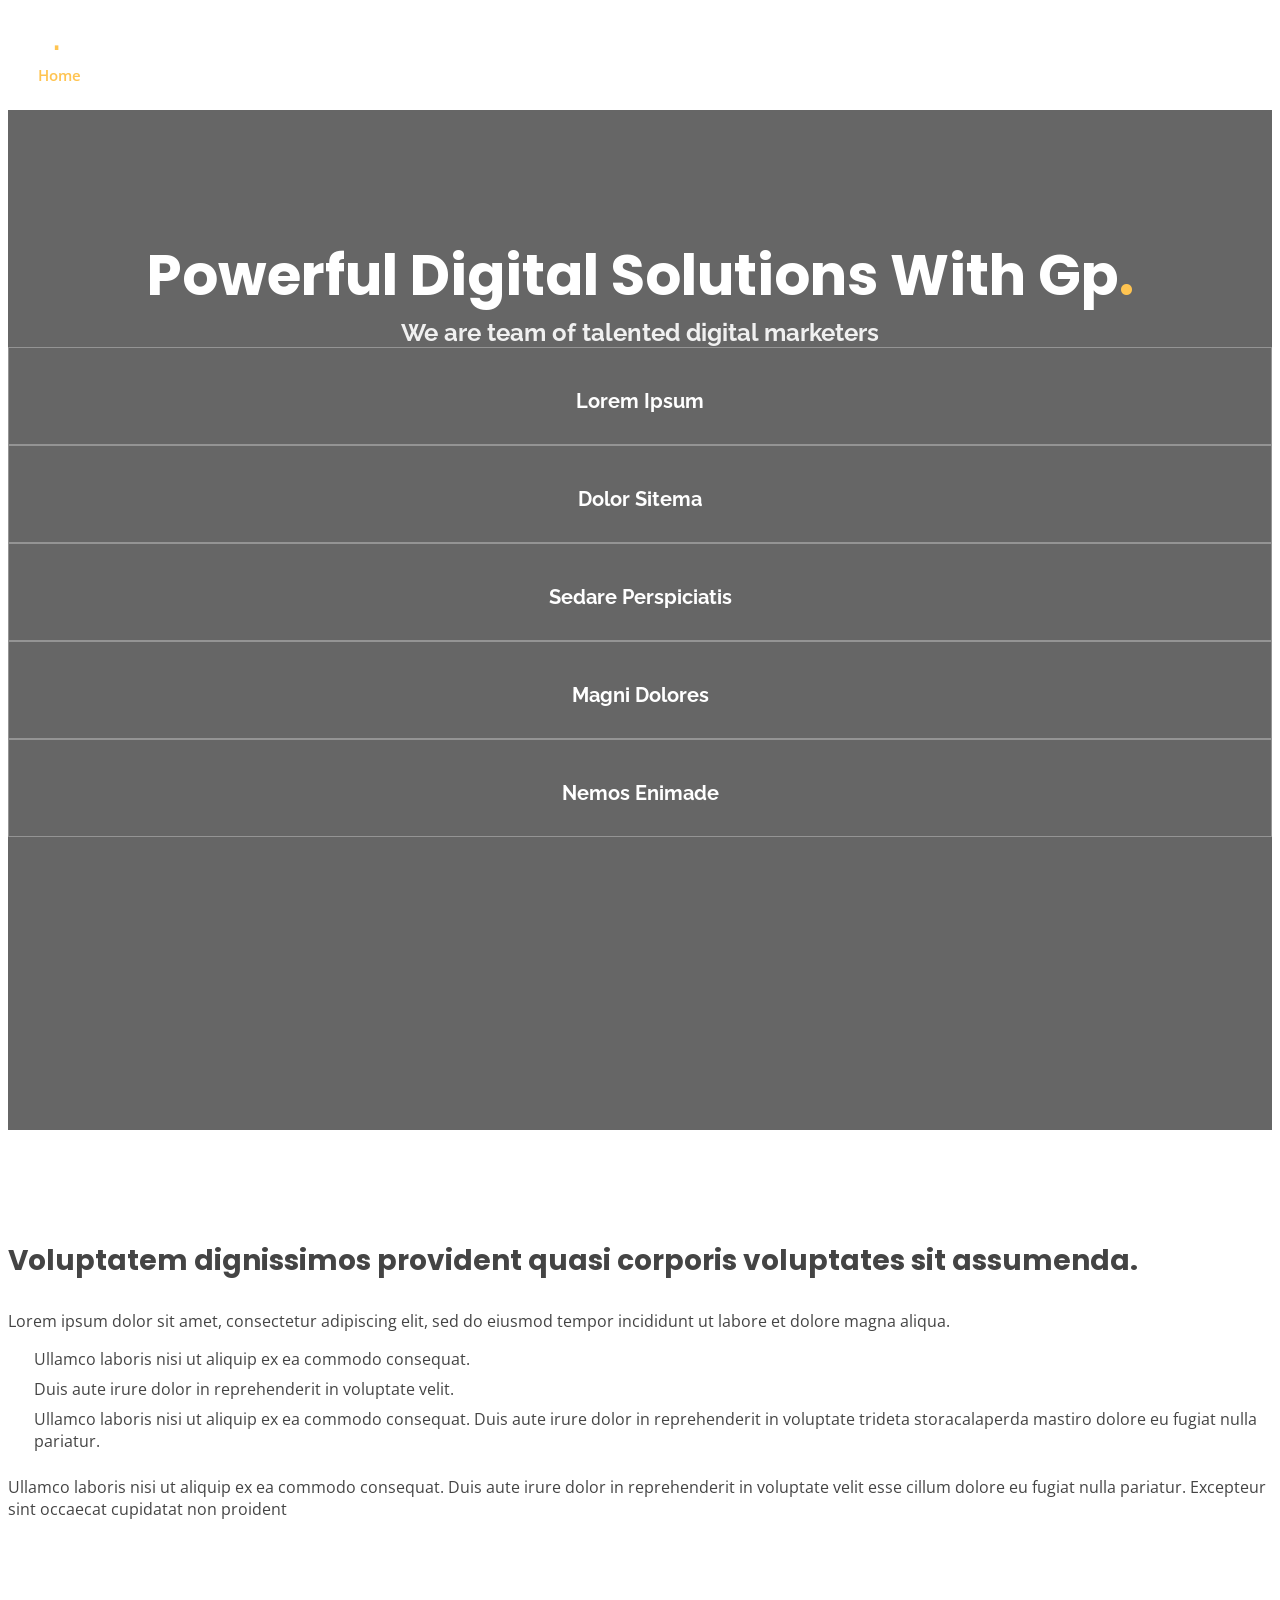
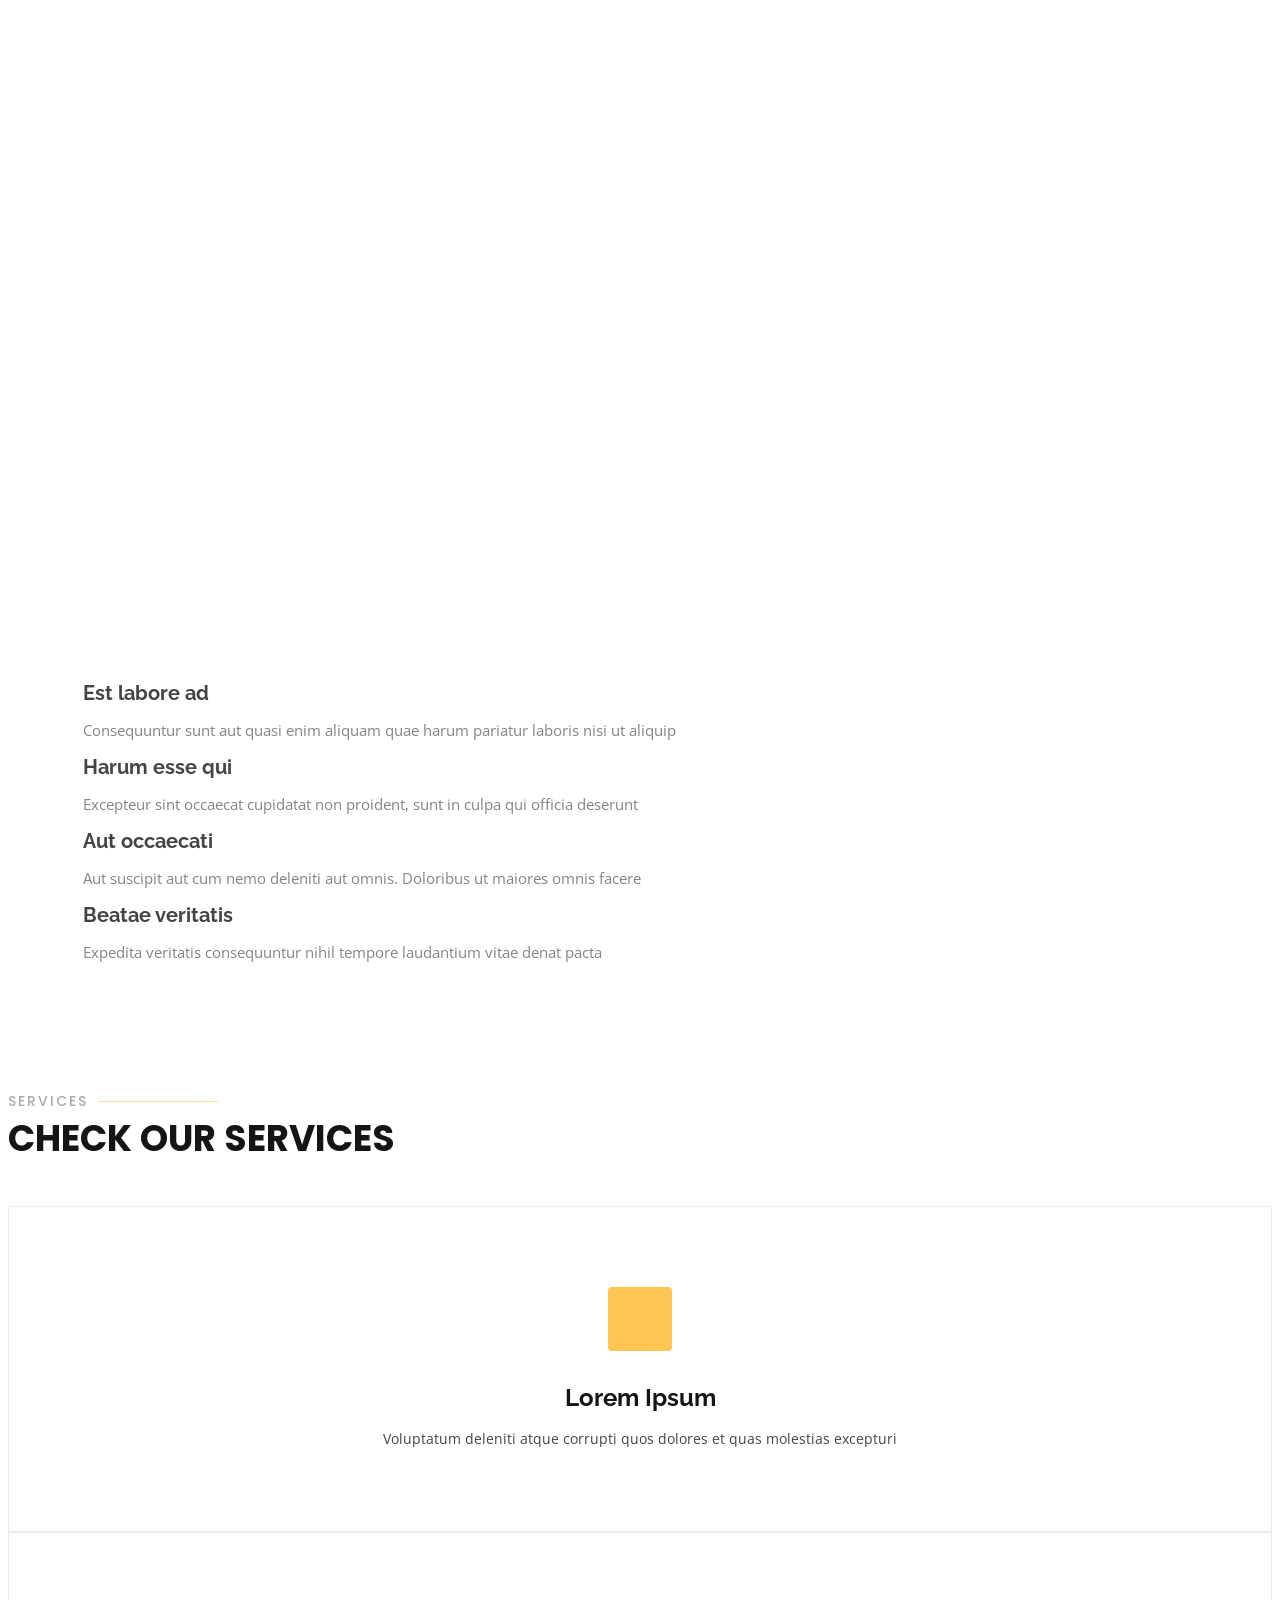
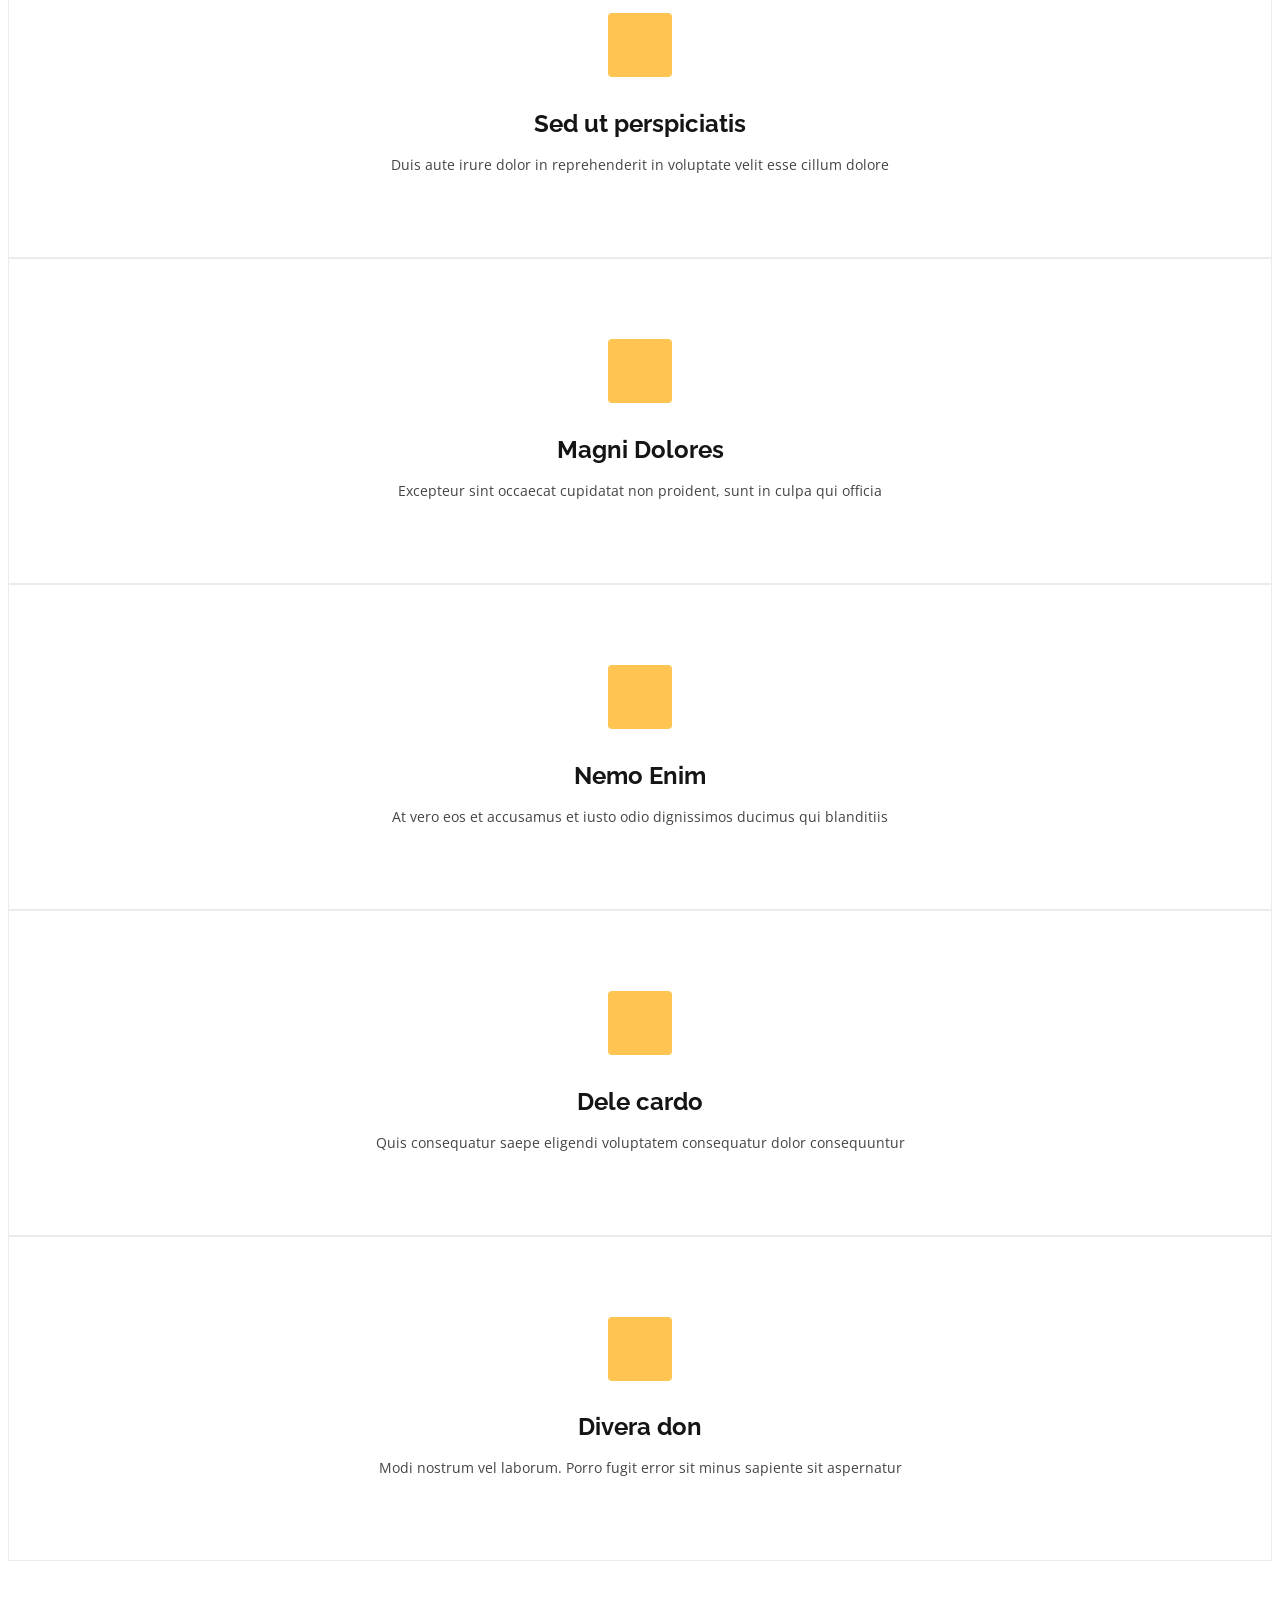
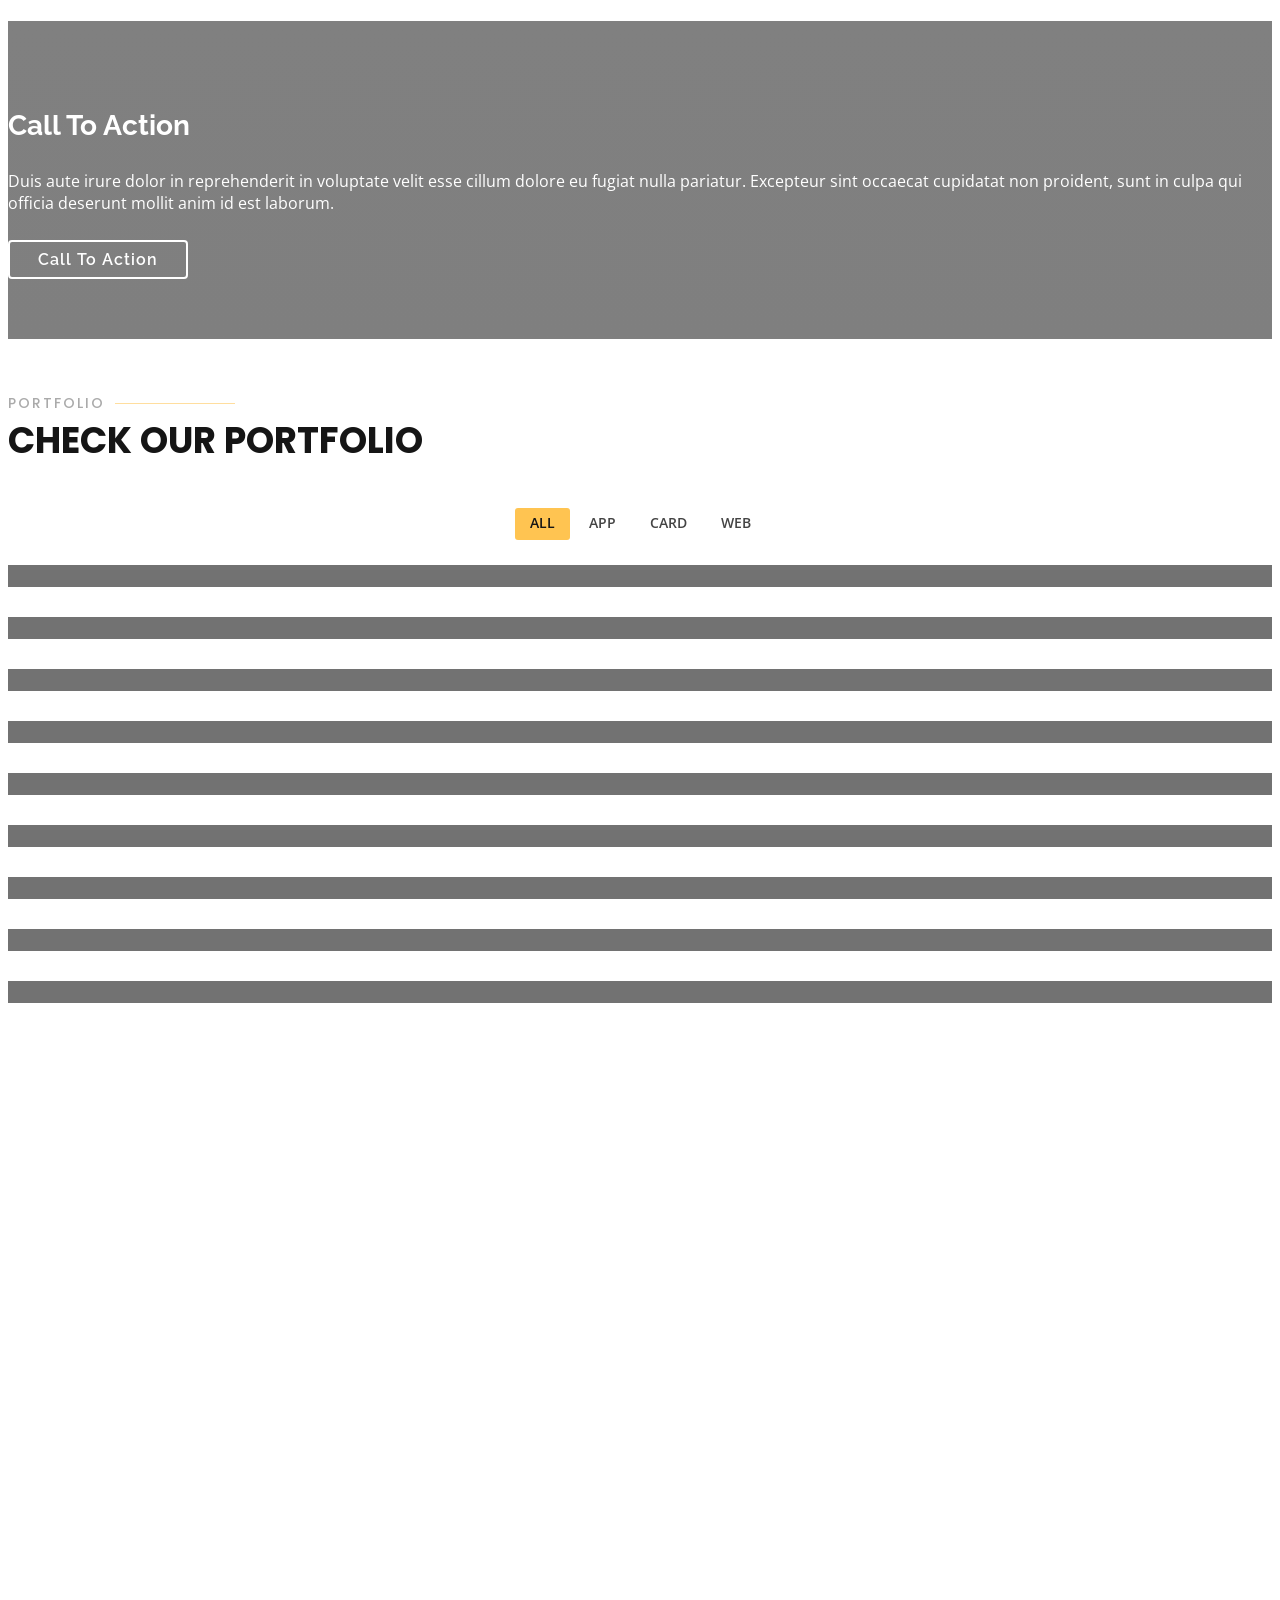
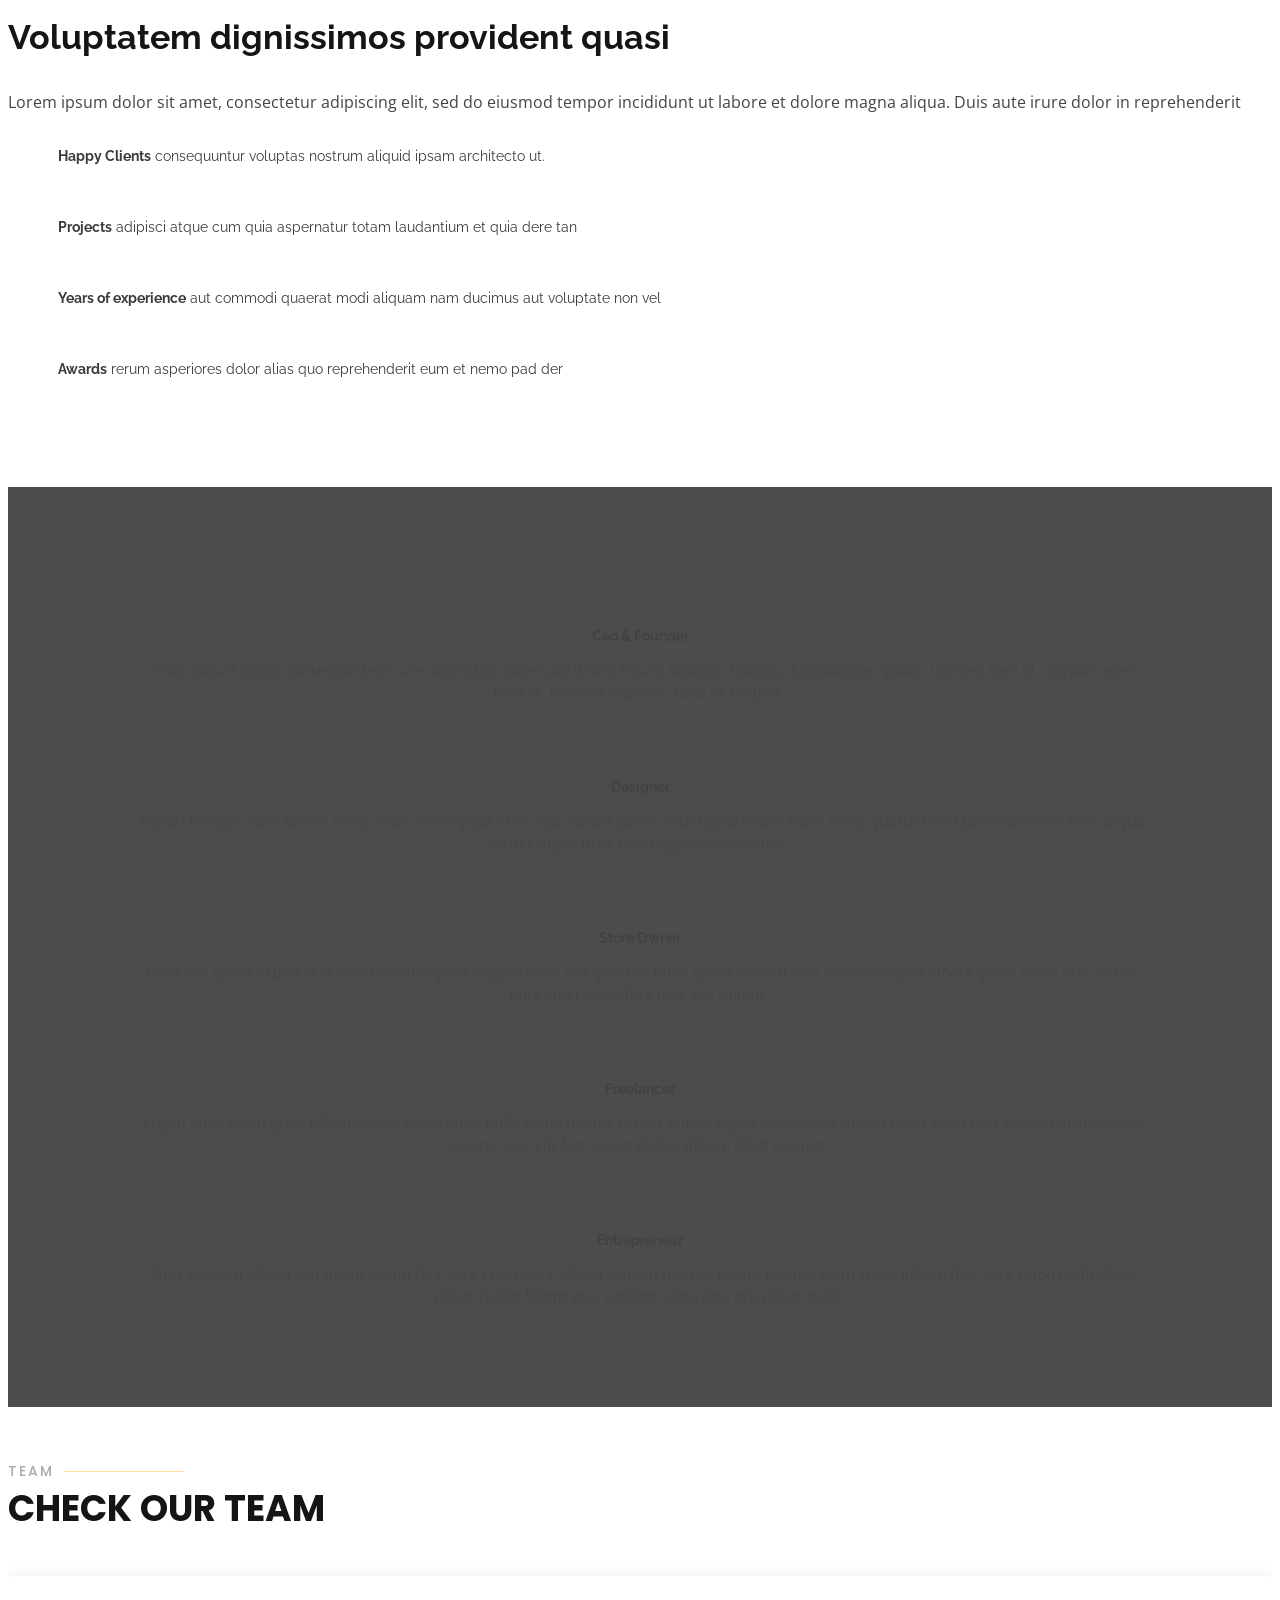
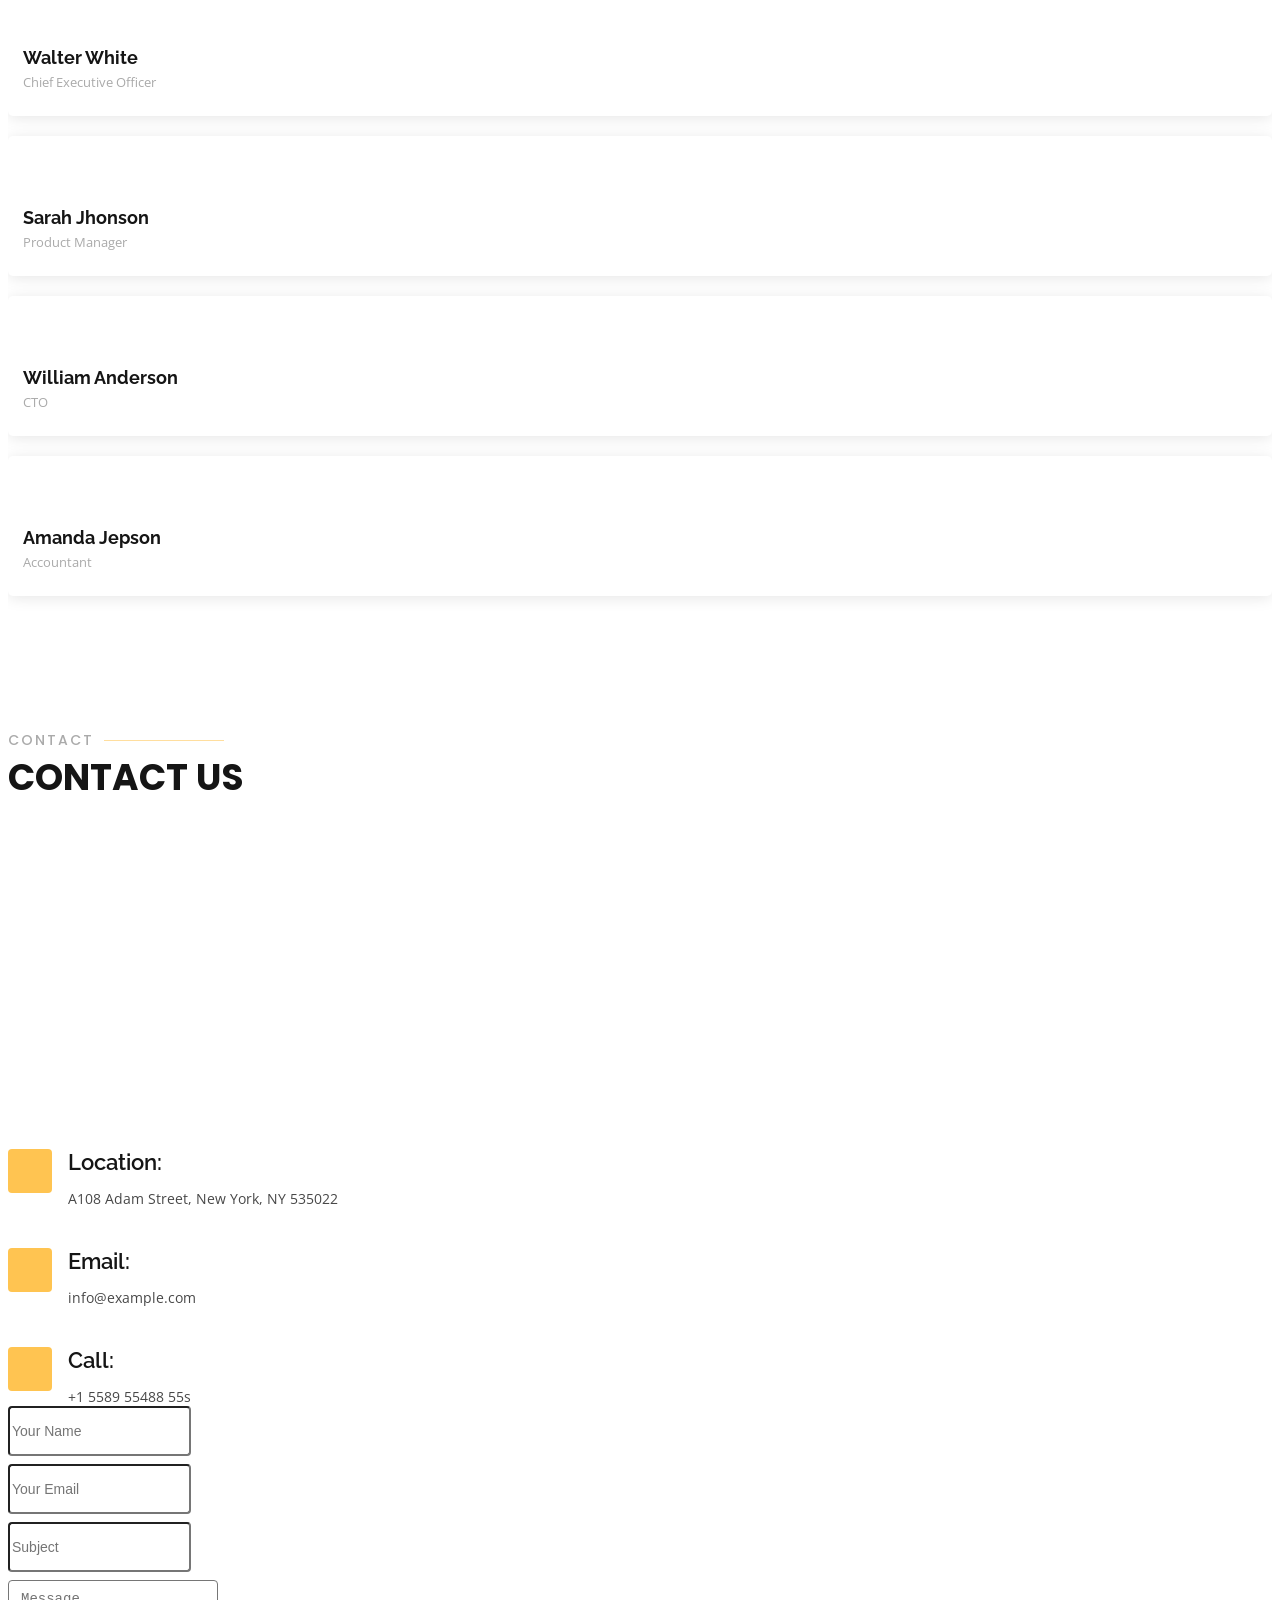
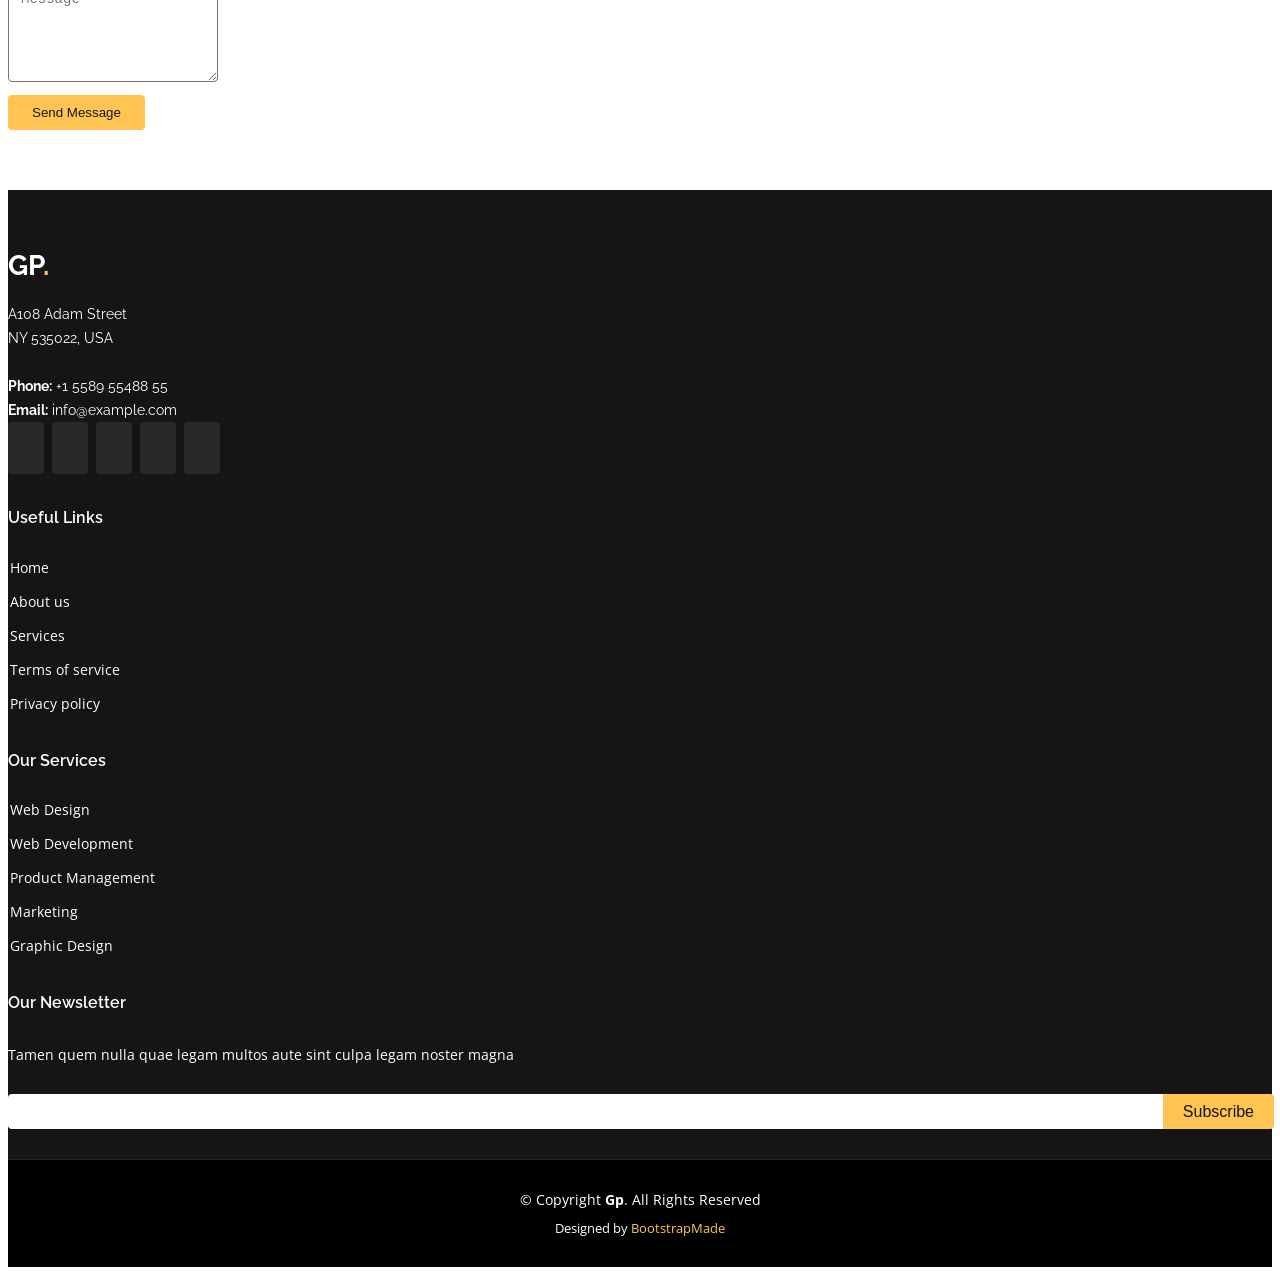
==== Assignment_of_Module-10/index.html @ 45c79ae2 "Create index.html fggf" ====
<!DOCTYPE html>
<html lang="en">

<head>
  <meta charset="utf-8">
  <meta content="width=device-width, initial-scale=1.0" name="viewport">

  <title>Gp Bootstrap Template - Index</title>
  <meta content="" name="description">
  <meta content="" name="keywords">

  <!-- Favicons -->
  <link href="assets/img/favicon.png" rel="icon">
  <link href="assets/img/apple-touch-icon.png" rel="apple-touch-icon">

  <!-- Google Fonts -->
  <link href="https://fonts.googleapis.com/css?family=Open+Sans:300,300i,400,400i,600,600i,700,700i|Raleway:300,300i,400,400i,500,500i,600,600i,700,700i|Poppins:300,300i,400,400i,500,500i,600,600i,700,700i" rel="stylesheet">

  <!-- Vendor CSS Files -->
  <link href="assets/vendor/aos/aos.css" rel="stylesheet">
  <link href="assets/vendor/bootstrap/css/bootstrap.min.css" rel="stylesheet">
  <link href="assets/vendor/bootstrap-icons/bootstrap-icons.css" rel="stylesheet">
  <link href="assets/vendor/boxicons/css/boxicons.min.css" rel="stylesheet">
  <link href="assets/vendor/glightbox/css/glightbox.min.css" rel="stylesheet">
  <link href="assets/vendor/remixicon/remixicon.css" rel="stylesheet">
  <link href="assets/vendor/swiper/swiper-bundle.min.css" rel="stylesheet">

  <!-- Template Main CSS File -->
  <link href="assets/css/style.css" rel="stylesheet">

  <!-- =======================================================
  * Template Name: Gp
  * Updated: Mar 10 2023 with Bootstrap v5.2.3
  * Template URL: https://bootstrapmade.com/gp-free-multipurpose-html-bootstrap-template/
  * Author: BootstrapMade.com
  * License: https://bootstrapmade.com/license/
  ======================================================== -->
</head>

<body>

  <!-- ======= Header ======= -->
  <header id="header" class="fixed-top ">
    <div class="container d-flex align-items-center justify-content-lg-between">

      <h1 class="logo me-auto me-lg-0"><a href="index.html">Gp<span>.</span></a></h1>
      <!-- Uncomment below if you prefer to use an image logo -->
      <!-- <a href="index.html" class="logo me-auto me-lg-0"><img src="assets/img/logo.png" alt="" class="img-fluid"></a>-->

      <nav id="navbar" class="navbar order-last order-lg-0">
        <ul>
          <li><a class="nav-link scrollto active" href="#hero">Home</a></li>
          <li><a class="nav-link scrollto" href="#about">About</a></li>
          <li><a class="nav-link scrollto" href="#services">Services</a></li>
          <li><a class="nav-link scrollto " href="#portfolio">Portfolio</a></li>
          <li><a class="nav-link scrollto" href="#team">Blog</a></li>
          <li><a class="nav-link scrollto" href="#contact">Contact</a></li>
        </ul>
        <i class="bi bi-list mobile-nav-toggle"></i>
      </nav><!-- .navbar -->

    </div>
  </header><!-- End Header -->

  <!-- ======= Hero Section ======= -->
  <section id="hero" class="d-flex align-items-center justify-content-center">
    <div class="container" data-aos="fade-up">

      <div class="row justify-content-center" data-aos="fade-up" data-aos-delay="150">
        <div class="col-xl-6 col-lg-8">
          <h1>Powerful Digital Solutions With Gp<span>.</span></h1>
          <h2>We are team of talented digital marketers</h2>
        </div>
      </div>

      <div class="row gy-4 mt-5 justify-content-center" data-aos="zoom-in" data-aos-delay="250">
        <div class="col-xl-2 col-md-4">
          <div class="icon-box">
            <i class="ri-store-line"></i>
            <h3><a href="">Lorem Ipsum</a></h3>
          </div>
        </div>
        <div class="col-xl-2 col-md-4">
          <div class="icon-box">
            <i class="ri-bar-chart-box-line"></i>
            <h3><a href="">Dolor Sitema</a></h3>
          </div>
        </div>
        <div class="col-xl-2 col-md-4">
          <div class="icon-box">
            <i class="ri-calendar-todo-line"></i>
            <h3><a href="">Sedare Perspiciatis</a></h3>
          </div>
        </div>
        <div class="col-xl-2 col-md-4">
          <div class="icon-box">
            <i class="ri-paint-brush-line"></i>
            <h3><a href="">Magni Dolores</a></h3>
          </div>
        </div>
        <div class="col-xl-2 col-md-4">
          <div class="icon-box">
            <i class="ri-database-2-line"></i>
            <h3><a href="">Nemos Enimade</a></h3>
          </div>
        </div>
      </div>

    </div>
  </section>
  <!-- End Hero -->

  <main id="main">

    <!-- ======= About Section ======= -->
    <section id="about" class="about">
      <div class="container" data-aos="fade-up">

        <div class="row">
          <div class="col-lg-6 order-1 order-lg-2" data-aos="fade-left" data-aos-delay="100">
            <img src="assets/img/about.jpg" class="img-fluid" alt="">
          </div>
          <div class="col-lg-6 pt-4 pt-lg-0 order-2 order-lg-1 content" data-aos="fade-right" data-aos-delay="100">
            <h3>Voluptatem dignissimos provident quasi corporis voluptates sit assumenda.</h3>
            <p class="fst-italic">
              Lorem ipsum dolor sit amet, consectetur adipiscing elit, sed do eiusmod tempor incididunt ut labore et dolore
              magna aliqua.
            </p>
            <ul>
              <li><i class="ri-check-double-line"></i> Ullamco laboris nisi ut aliquip ex ea commodo consequat.</li>
              <li><i class="ri-check-double-line"></i> Duis aute irure dolor in reprehenderit in voluptate velit.</li>
              <li><i class="ri-check-double-line"></i> Ullamco laboris nisi ut aliquip ex ea commodo consequat. Duis aute irure dolor in reprehenderit in voluptate trideta storacalaperda mastiro dolore eu fugiat nulla pariatur.</li>
            </ul>
            <p>
              Ullamco laboris nisi ut aliquip ex ea commodo consequat. Duis aute irure dolor in reprehenderit in voluptate
              velit esse cillum dolore eu fugiat nulla pariatur. Excepteur sint occaecat cupidatat non proident
            </p>
          </div>
        </div>

      </div>
    </section><!-- End About Section -->

    <!-- ======= Clients Section ======= -->
    <section id="clients" class="clients">
      <div class="container" data-aos="zoom-in">

        <div class="clients-slider swiper">
          <div class="swiper-wrapper align-items-center">
            <div class="swiper-slide"><img src="assets/img/clients/client-1.png" class="img-fluid" alt=""></div>
            <div class="swiper-slide"><img src="assets/img/clients/client-2.png" class="img-fluid" alt=""></div>
            <div class="swiper-slide"><img src="assets/img/clients/client-3.png" class="img-fluid" alt=""></div>
            <div class="swiper-slide"><img src="assets/img/clients/client-4.png" class="img-fluid" alt=""></div>
            <div class="swiper-slide"><img src="assets/img/clients/client-5.png" class="img-fluid" alt=""></div>
            <div class="swiper-slide"><img src="assets/img/clients/client-6.png" class="img-fluid" alt=""></div>
            <div class="swiper-slide"><img src="assets/img/clients/client-7.png" class="img-fluid" alt=""></div>
            <div class="swiper-slide"><img src="assets/img/clients/client-8.png" class="img-fluid" alt=""></div>
          </div>
          <div class="swiper-pagination"></div>
        </div>

      </div>
    </section><!-- End Clients Section -->

    <!-- ======= Features Section ======= -->
    <section id="features" class="features">
      <div class="container" data-aos="fade-up">

        <div class="row">
          <div class="image col-lg-6" style='background-image: url("assets/img/features.jpg");' data-aos="fade-right"></div>
          <div class="col-lg-6" data-aos="fade-left" data-aos-delay="100">
            <div class="icon-box mt-5 mt-lg-0" data-aos="zoom-in" data-aos-delay="150">
              <i class="bx bx-receipt"></i>
              <h4>Est labore ad</h4>
              <p>Consequuntur sunt aut quasi enim aliquam quae harum pariatur laboris nisi ut aliquip</p>
            </div>
            <div class="icon-box mt-5" data-aos="zoom-in" data-aos-delay="150">
              <i class="bx bx-cube-alt"></i>
              <h4>Harum esse qui</h4>
              <p>Excepteur sint occaecat cupidatat non proident, sunt in culpa qui officia deserunt</p>
            </div>
            <div class="icon-box mt-5" data-aos="zoom-in" data-aos-delay="150">
              <i class="bx bx-images"></i>
              <h4>Aut occaecati</h4>
              <p>Aut suscipit aut cum nemo deleniti aut omnis. Doloribus ut maiores omnis facere</p>
            </div>
            <div class="icon-box mt-5" data-aos="zoom-in" data-aos-delay="150">
              <i class="bx bx-shield"></i>
              <h4>Beatae veritatis</h4>
              <p>Expedita veritatis consequuntur nihil tempore laudantium vitae denat pacta</p>
            </div>
          </div>
        </div>

      </div>
    </section><!-- End Features Section -->

    <!-- ======= Services Section ======= -->
    <section id="services" class="services">
      <div class="container" data-aos="fade-up">

        <div class="section-title">
          <h2>Services</h2>
          <p>Check our Services</p>
        </div>

        <div class="row">
          <div class="col-lg-4 col-md-6 d-flex align-items-stretch" data-aos="zoom-in" data-aos-delay="100">
            <div class="icon-box">
              <div class="icon"><i class="bx bxl-dribbble"></i></div>
              <h4><a href="">Lorem Ipsum</a></h4>
              <p>Voluptatum deleniti atque corrupti quos dolores et quas molestias excepturi</p>
            </div>
          </div>

          <div class="col-lg-4 col-md-6 d-flex align-items-stretch mt-4 mt-md-0" data-aos="zoom-in" data-aos-delay="200">
            <div class="icon-box">
              <div class="icon"><i class="bx bx-file"></i></div>
              <h4><a href="">Sed ut perspiciatis</a></h4>
              <p>Duis aute irure dolor in reprehenderit in voluptate velit esse cillum dolore</p>
            </div>
          </div>

          <div class="col-lg-4 col-md-6 d-flex align-items-stretch mt-4 mt-lg-0" data-aos="zoom-in" data-aos-delay="300">
            <div class="icon-box">
              <div class="icon"><i class="bx bx-tachometer"></i></div>
              <h4><a href="">Magni Dolores</a></h4>
              <p>Excepteur sint occaecat cupidatat non proident, sunt in culpa qui officia</p>
            </div>
          </div>

          <div class="col-lg-4 col-md-6 d-flex align-items-stretch mt-4" data-aos="zoom-in" data-aos-delay="100">
            <div class="icon-box">
              <div class="icon"><i class="bx bx-world"></i></div>
              <h4><a href="">Nemo Enim</a></h4>
              <p>At vero eos et accusamus et iusto odio dignissimos ducimus qui blanditiis</p>
            </div>
          </div>

          <div class="col-lg-4 col-md-6 d-flex align-items-stretch mt-4" data-aos="zoom-in" data-aos-delay="200">
            <div class="icon-box">
              <div class="icon"><i class="bx bx-slideshow"></i></div>
              <h4><a href="">Dele cardo</a></h4>
              <p>Quis consequatur saepe eligendi voluptatem consequatur dolor consequuntur</p>
            </div>
          </div>

          <div class="col-lg-4 col-md-6 d-flex align-items-stretch mt-4" data-aos="zoom-in" data-aos-delay="300">
            <div class="icon-box">
              <div class="icon"><i class="bx bx-arch"></i></div>
              <h4><a href="">Divera don</a></h4>
              <p>Modi nostrum vel laborum. Porro fugit error sit minus sapiente sit aspernatur</p>
            </div>
          </div>

        </div>

      </div>
    </section><!-- End Services Section -->

    <!-- ======= Cta Section ======= -->
    <section id="cta" class="cta">
      <div class="container" data-aos="zoom-in">

        <div class="text-center">
          <h3>Call To Action</h3>
          <p> Duis aute irure dolor in reprehenderit in voluptate velit esse cillum dolore eu fugiat nulla pariatur. Excepteur sint occaecat cupidatat non proident, sunt in culpa qui officia deserunt mollit anim id est laborum.</p>
          <a class="cta-btn" href="#">Call To Action</a>
        </div>

      </div>
    </section><!-- End Cta Section -->

    <!-- ======= Portfolio Section ======= -->
    <section id="portfolio" class="portfolio">
      <div class="container" data-aos="fade-up">

        <div class="section-title">
          <h2>Portfolio</h2>
          <p>Check our Portfolio</p>
        </div>

        <div class="row" data-aos="fade-up" data-aos-delay="100">
          <div class="col-lg-12 d-flex justify-content-center">
            <ul id="portfolio-flters">
              <li data-filter="*" class="filter-active">All</li>
              <li data-filter=".filter-app">App</li>
              <li data-filter=".filter-card">Card</li>
              <li data-filter=".filter-web">Web</li>
            </ul>
          </div>
        </div>

        <div class="row portfolio-container" data-aos="fade-up" data-aos-delay="200">

          <div class="col-lg-4 col-md-6 portfolio-item filter-app">
            <div class="portfolio-wrap">
              <img src="assets/img/portfolio/portfolio-1.jpg" class="img-fluid" alt="">
              <div class="portfolio-info">
                <h4>App 1</h4>
                <p>App</p>
                <div class="portfolio-links">
                  <a href="assets/img/portfolio/portfolio-1.jpg" data-gallery="portfolioGallery" class="portfolio-lightbox" title="App 1"><i class="bx bx-plus"></i></a>
                  <a href="portfolio-details.html" title="More Details"><i class="bx bx-link"></i></a>
                </div>
              </div>
            </div>
          </div>

          <div class="col-lg-4 col-md-6 portfolio-item filter-web">
            <div class="portfolio-wrap">
              <img src="assets/img/portfolio/portfolio-2.jpg" class="img-fluid" alt="">
              <div class="portfolio-info">
                <h4>Web 3</h4>
                <p>Web</p>
                <div class="portfolio-links">
                  <a href="assets/img/portfolio/portfolio-2.jpg" data-gallery="portfolioGallery" class="portfolio-lightbox" title="Web 3"><i class="bx bx-plus"></i></a>
                  <a href="portfolio-details.html" title="More Details"><i class="bx bx-link"></i></a>
                </div>
              </div>
            </div>
          </div>

          <div class="col-lg-4 col-md-6 portfolio-item filter-app">
            <div class="portfolio-wrap">
              <img src="assets/img/portfolio/portfolio-3.jpg" class="img-fluid" alt="">
              <div class="portfolio-info">
                <h4>App 2</h4>
                <p>App</p>
                <div class="portfolio-links">
                  <a href="assets/img/portfolio/portfolio-3.jpg" data-gallery="portfolioGallery" class="portfolio-lightbox" title="App 2"><i class="bx bx-plus"></i></a>
                  <a href="portfolio-details.html" title="More Details"><i class="bx bx-link"></i></a>
                </div>
              </div>
            </div>
          </div>

          <div class="col-lg-4 col-md-6 portfolio-item filter-card">
            <div class="portfolio-wrap">
              <img src="assets/img/portfolio/portfolio-4.jpg" class="img-fluid" alt="">
              <div class="portfolio-info">
                <h4>Card 2</h4>
                <p>Card</p>
                <div class="portfolio-links">
                  <a href="assets/img/portfolio/portfolio-4.jpg" data-gallery="portfolioGallery" class="portfolio-lightbox" title="Card 2"><i class="bx bx-plus"></i></a>
                  <a href="portfolio-details.html" title="More Details"><i class="bx bx-link"></i></a>
                </div>
              </div>
            </div>
          </div>

          <div class="col-lg-4 col-md-6 portfolio-item filter-web">
            <div class="portfolio-wrap">
              <img src="assets/img/portfolio/portfolio-5.jpg" class="img-fluid" alt="">
              <div class="portfolio-info">
                <h4>Web 2</h4>
                <p>Web</p>
                <div class="portfolio-links">
                  <a href="assets/img/portfolio/portfolio-5.jpg" data-gallery="portfolioGallery" class="portfolio-lightbox" title="Web 2"><i class="bx bx-plus"></i></a>
                  <a href="portfolio-details.html" title="More Details"><i class="bx bx-link"></i></a>
                </div>
              </div>
            </div>
          </div>

          <div class="col-lg-4 col-md-6 portfolio-item filter-app">
            <div class="portfolio-wrap">
              <img src="assets/img/portfolio/portfolio-6.jpg" class="img-fluid" alt="">
              <div class="portfolio-info">
                <h4>App 3</h4>
                <p>App</p>
                <div class="portfolio-links">
                  <a href="assets/img/portfolio/portfolio-6.jpg" data-gallery="portfolioGallery" class="portfolio-lightbox" title="App 3"><i class="bx bx-plus"></i></a>
                  <a href="portfolio-details.html" title="More Details"><i class="bx bx-link"></i></a>
                </div>
              </div>
            </div>
          </div>

          <div class="col-lg-4 col-md-6 portfolio-item filter-card">
            <div class="portfolio-wrap">
              <img src="assets/img/portfolio/portfolio-7.jpg" class="img-fluid" alt="">
              <div class="portfolio-info">
                <h4>Card 1</h4>
                <p>Card</p>
                <div class="portfolio-links">
                  <a href="assets/img/portfolio/portfolio-7.jpg" data-gallery="portfolioGallery" class="portfolio-lightbox" title="Card 1"><i class="bx bx-plus"></i></a>
                  <a href="portfolio-details.html" title="More Details"><i class="bx bx-link"></i></a>
                </div>
              </div>
            </div>
          </div>

          <div class="col-lg-4 col-md-6 portfolio-item filter-card">
            <div class="portfolio-wrap">
              <img src="assets/img/portfolio/portfolio-8.jpg" class="img-fluid" alt="">
              <div class="portfolio-info">
                <h4>Card 3</h4>
                <p>Card</p>
                <div class="portfolio-links">
                  <a href="assets/img/portfolio/portfolio-8.jpg" data-gallery="portfolioGallery" class="portfolio-lightbox" title="Card 3"><i class="bx bx-plus"></i></a>
                  <a href="portfolio-details.html" title="More Details"><i class="bx bx-link"></i></a>
                </div>
              </div>
            </div>
          </div>

          <div class="col-lg-4 col-md-6 portfolio-item filter-web">
            <div class="portfolio-wrap">
              <img src="assets/img/portfolio/portfolio-9.jpg" class="img-fluid" alt="">
              <div class="portfolio-info">
                <h4>Web 3</h4>
                <p>Web</p>
                <div class="portfolio-links">
                  <a href="assets/img/portfolio/portfolio-9.jpg" data-gallery="portfolioGallery" class="portfolio-lightbox" title="Web 3"><i class="bx bx-plus"></i></a>
                  <a href="portfolio-details.html" title="More Details"><i class="bx bx-link"></i></a>
                </div>
              </div>
            </div>
          </div>

        </div>

      </div>
    </section><!-- End Portfolio Section -->

    <!-- ======= Counts Section ======= -->
    <section id="counts" class="counts">
      <div class="container" data-aos="fade-up">

        <div class="row no-gutters">
          <div class="image col-xl-5 d-flex align-items-stretch justify-content-center justify-content-lg-start" data-aos="fade-right" data-aos-delay="100"></div>
          <div class="col-xl-7 ps-0 ps-lg-5 pe-lg-1 d-flex align-items-stretch" data-aos="fade-left" data-aos-delay="100">
            <div class="content d-flex flex-column justify-content-center">
              <h3>Voluptatem dignissimos provident quasi</h3>
              <p>
                Lorem ipsum dolor sit amet, consectetur adipiscing elit, sed do eiusmod tempor incididunt ut labore et dolore magna aliqua. Duis aute irure dolor in reprehenderit
              </p>
              <div class="row">
                <div class="col-md-6 d-md-flex align-items-md-stretch">
                  <div class="count-box">
                    <i class="bi bi-emoji-smile"></i>
                    <span data-purecounter-start="0" data-purecounter-end="65" data-purecounter-duration="2" class="purecounter"></span>
                    <p><strong>Happy Clients</strong> consequuntur voluptas nostrum aliquid ipsam architecto ut.</p>
                  </div>
                </div>

                <div class="col-md-6 d-md-flex align-items-md-stretch">
                  <div class="count-box">
                    <i class="bi bi-journal-richtext"></i>
                    <span data-purecounter-start="0" data-purecounter-end="85" data-purecounter-duration="2" class="purecounter"></span>
                    <p><strong>Projects</strong> adipisci atque cum quia aspernatur totam laudantium et quia dere tan</p>
                  </div>
                </div>

                <div class="col-md-6 d-md-flex align-items-md-stretch">
                  <div class="count-box">
                    <i class="bi bi-clock"></i>
                    <span data-purecounter-start="0" data-purecounter-end="35" data-purecounter-duration="4" class="purecounter"></span>
                    <p><strong>Years of experience</strong> aut commodi quaerat modi aliquam nam ducimus aut voluptate non vel</p>
                  </div>
                </div>

                <div class="col-md-6 d-md-flex align-items-md-stretch">
                  <div class="count-box">
                    <i class="bi bi-award"></i>
                    <span data-purecounter-start="0" data-purecounter-end="20" data-purecounter-duration="4" class="purecounter"></span>
                    <p><strong>Awards</strong> rerum asperiores dolor alias quo reprehenderit eum et nemo pad der</p>
                  </div>
                </div>
              </div>
            </div><!-- End .content-->
          </div>
        </div>

      </div>
    </section><!-- End Counts Section -->

    <!-- ======= Testimonials Section ======= -->
    <section id="testimonials" class="testimonials">
      <div class="container" data-aos="zoom-in">

        <div class="testimonials-slider swiper" data-aos="fade-up" data-aos-delay="100">
          <div class="swiper-wrapper">

            <div class="swiper-slide">
              <div class="testimonial-item">
                <img src="assets/img/testimonials/testimonials-1.jpg" class="testimonial-img" alt="">
                <h3>Saul Goodman</h3>
                <h4>Ceo &amp; Founder</h4>
                <p>
                  <i class="bx bxs-quote-alt-left quote-icon-left"></i>
                  Proin iaculis purus consequat sem cure digni ssim donec porttitora entum suscipit rhoncus. Accusantium quam, ultricies eget id, aliquam eget nibh et. Maecen aliquam, risus at semper.
                  <i class="bx bxs-quote-alt-right quote-icon-right"></i>
                </p>
              </div>
            </div><!-- End testimonial item -->

            <div class="swiper-slide">
              <div class="testimonial-item">
                <img src="assets/img/testimonials/testimonials-2.jpg" class="testimonial-img" alt="">
                <h3>Sara Wilsson</h3>
                <h4>Designer</h4>
                <p>
                  <i class="bx bxs-quote-alt-left quote-icon-left"></i>
                  Export tempor illum tamen malis malis eram quae irure esse labore quem cillum quid cillum eram malis quorum velit fore eram velit sunt aliqua noster fugiat irure amet legam anim culpa.
                  <i class="bx bxs-quote-alt-right quote-icon-right"></i>
                </p>
              </div>
            </div><!-- End testimonial item -->

            <div class="swiper-slide">
              <div class="testimonial-item">
                <img src="assets/img/testimonials/testimonials-3.jpg" class="testimonial-img" alt="">
                <h3>Jena Karlis</h3>
                <h4>Store Owner</h4>
                <p>
                  <i class="bx bxs-quote-alt-left quote-icon-left"></i>
                  Enim nisi quem export duis labore cillum quae magna enim sint quorum nulla quem veniam duis minim tempor labore quem eram duis noster aute amet eram fore quis sint minim.
                  <i class="bx bxs-quote-alt-right quote-icon-right"></i>
                </p>
              </div>
            </div><!-- End testimonial item -->

            <div class="swiper-slide">
              <div class="testimonial-item">
                <img src="assets/img/testimonials/testimonials-4.jpg" class="testimonial-img" alt="">
                <h3>Matt Brandon</h3>
                <h4>Freelancer</h4>
                <p>
                  <i class="bx bxs-quote-alt-left quote-icon-left"></i>
                  Fugiat enim eram quae cillum dolore dolor amet nulla culpa multos export minim fugiat minim velit minim dolor enim duis veniam ipsum anim magna sunt elit fore quem dolore labore illum veniam.
                  <i class="bx bxs-quote-alt-right quote-icon-right"></i>
                </p>
              </div>
            </div><!-- End testimonial item -->

            <div class="swiper-slide">
              <div class="testimonial-item">
                <img src="assets/img/testimonials/testimonials-5.jpg" class="testimonial-img" alt="">
                <h3>John Larson</h3>
                <h4>Entrepreneur</h4>
                <p>
                  <i class="bx bxs-quote-alt-left quote-icon-left"></i>
                  Quis quorum aliqua sint quem legam fore sunt eram irure aliqua veniam tempor noster veniam enim culpa labore duis sunt culpa nulla illum cillum fugiat legam esse veniam culpa fore nisi cillum quid.
                  <i class="bx bxs-quote-alt-right quote-icon-right"></i>
                </p>
              </div>
            </div><!-- End testimonial item -->
          </div>
          <div class="swiper-pagination"></div>
        </div>

      </div>
    </section><!-- End Testimonials Section -->

    <!-- ======= Team Section ======= -->
    <section id="team" class="team">
      <div class="container" data-aos="fade-up">

        <div class="section-title">
          <h2>Team</h2>
          <p>Check our Team</p>
        </div>

        <div class="row">

          <div class="col-lg-3 col-md-6 d-flex align-items-stretch">
            <div class="member" data-aos="fade-up" data-aos-delay="100">
              <div class="member-img">
                <img src="assets/img/team/team-1.jpg" class="img-fluid" alt="">
                <div class="social">
                  <a href=""><i class="bi bi-twitter"></i></a>
                  <a href=""><i class="bi bi-facebook"></i></a>
                  <a href=""><i class="bi bi-instagram"></i></a>
                  <a href=""><i class="bi bi-linkedin"></i></a>
                </div>
              </div>
              <div class="member-info">
                <h4>Walter White</h4>
                <span>Chief Executive Officer</span>
              </div>
            </div>
          </div>

          <div class="col-lg-3 col-md-6 d-flex align-items-stretch">
            <div class="member" data-aos="fade-up" data-aos-delay="200">
              <div class="member-img">
                <img src="assets/img/team/team-2.jpg" class="img-fluid" alt="">
                <div class="social">
                  <a href=""><i class="bi bi-twitter"></i></a>
                  <a href=""><i class="bi bi-facebook"></i></a>
                  <a href=""><i class="bi bi-instagram"></i></a>
                  <a href=""><i class="bi bi-linkedin"></i></a>
                </div>
              </div>
              <div class="member-info">
                <h4>Sarah Jhonson</h4>
                <span>Product Manager</span>
              </div>
            </div>
          </div>

          <div class="col-lg-3 col-md-6 d-flex align-items-stretch">
            <div class="member" data-aos="fade-up" data-aos-delay="300">
              <div class="member-img">
                <img src="assets/img/team/team-3.jpg" class="img-fluid" alt="">
                <div class="social">
                  <a href=""><i class="bi bi-twitter"></i></a>
                  <a href=""><i class="bi bi-facebook"></i></a>
                  <a href=""><i class="bi bi-instagram"></i></a>
                  <a href=""><i class="bi bi-linkedin"></i></a>
                </div>
              </div>
              <div class="member-info">
                <h4>William Anderson</h4>
                <span>CTO</span>
              </div>
            </div>
          </div>

          <div class="col-lg-3 col-md-6 d-flex align-items-stretch">
            <div class="member" data-aos="fade-up" data-aos-delay="400">
              <div class="member-img">
                <img src="assets/img/team/team-4.jpg" class="img-fluid" alt="">
                <div class="social">
                  <a href=""><i class="bi bi-twitter"></i></a>
                  <a href=""><i class="bi bi-facebook"></i></a>
                  <a href=""><i class="bi bi-instagram"></i></a>
                  <a href=""><i class="bi bi-linkedin"></i></a>
                </div>
              </div>
              <div class="member-info">
                <h4>Amanda Jepson</h4>
                <span>Accountant</span>
              </div>
            </div>
          </div>

        </div>

      </div>
    </section><!-- End Team Section -->

    <!-- ======= Contact Section ======= -->
    <section id="contact" class="contact">
      <div class="container" data-aos="fade-up">

        <div class="section-title">
          <h2>Contact</h2>
          <p>Contact Us</p>
        </div>

        <div>
          <iframe style="border:0; width: 100%; height: 270px;" src="https://www.google.com/maps/embed?pb=!1m14!1m8!1m3!1d12097.433213460943!2d-74.0062269!3d40.7101282!3m2!1i1024!2i768!4f13.1!3m3!1m2!1s0x0%3A0xb89d1fe6bc499443!2sDowntown+Conference+Center!5e0!3m2!1smk!2sbg!4v1539943755621" frameborder="0" allowfullscreen></iframe>
        </div>

        <div class="row mt-5">

          <div class="col-lg-4">
            <div class="info">
              <div class="address">
                <i class="bi bi-geo-alt"></i>
                <h4>Location:</h4>
                <p>A108 Adam Street, New York, NY 535022</p>
              </div>

              <div class="email">
                <i class="bi bi-envelope"></i>
                <h4>Email:</h4>
                <p>info@example.com</p>
              </div>

              <div class="phone">
                <i class="bi bi-phone"></i>
                <h4>Call:</h4>
                <p>+1 5589 55488 55s</p>
              </div>

            </div>

          </div>

          <div class="col-lg-8 mt-5 mt-lg-0">

            <form action="forms/contact.php" method="post" role="form" class="php-email-form">
              <div class="row">
                <div class="col-md-6 form-group">
                  <input type="text" name="name" class="form-control" id="name" placeholder="Your Name" required>
                </div>
                <div class="col-md-6 form-group mt-3 mt-md-0">
                  <input type="email" class="form-control" name="email" id="email" placeholder="Your Email" required>
                </div>
              </div>
              <div class="form-group mt-3">
                <input type="text" class="form-control" name="subject" id="subject" placeholder="Subject" required>
              </div>
              <div class="form-group mt-3">
                <textarea class="form-control" name="message" rows="5" placeholder="Message" required></textarea>
              </div>
              <div class="my-3">
                <div class="loading">Loading</div>
                <div class="error-message"></div>
                <div class="sent-message">Your message has been sent. Thank you!</div>
              </div>
              <div class="text-center"><button type="submit">Send Message</button></div>
            </form>

          </div>

        </div>

      </div>
    </section><!-- End Contact Section -->

  </main><!-- End #main -->

  <!-- ======= Footer ======= -->
  <footer id="footer">
    <div class="footer-top">
      <div class="container">
        <div class="row">

          <div class="col-lg-3 col-md-6">
            <div class="footer-info">
              <h3>Gp<span>.</span></h3>
              <p>
                A108 Adam Street <br>
                NY 535022, USA<br><br>
                <strong>Phone:</strong> +1 5589 55488 55<br>
                <strong>Email:</strong> info@example.com<br>
              </p>
              <div class="social-links mt-3">
                <a href="#" class="twitter"><i class="bx bxl-twitter"></i></a>
                <a href="#" class="facebook"><i class="bx bxl-facebook"></i></a>
                <a href="#" class="instagram"><i class="bx bxl-instagram"></i></a>
                <a href="#" class="google-plus"><i class="bx bxl-skype"></i></a>
                <a href="#" class="linkedin"><i class="bx bxl-linkedin"></i></a>
              </div>
            </div>
          </div>

          <div class="col-lg-2 col-md-6 footer-links">
            <h4>Useful Links</h4>
            <ul>
              <li><i class="bx bx-chevron-right"></i> <a href="#">Home</a></li>
              <li><i class="bx bx-chevron-right"></i> <a href="#">About us</a></li>
              <li><i class="bx bx-chevron-right"></i> <a href="#">Services</a></li>
              <li><i class="bx bx-chevron-right"></i> <a href="#">Terms of service</a></li>
              <li><i class="bx bx-chevron-right"></i> <a href="#">Privacy policy</a></li>
            </ul>
          </div>

          <div class="col-lg-3 col-md-6 footer-links">
            <h4>Our Services</h4>
            <ul>
              <li><i class="bx bx-chevron-right"></i> <a href="#">Web Design</a></li>
              <li><i class="bx bx-chevron-right"></i> <a href="#">Web Development</a></li>
              <li><i class="bx bx-chevron-right"></i> <a href="#">Product Management</a></li>
              <li><i class="bx bx-chevron-right"></i> <a href="#">Marketing</a></li>
              <li><i class="bx bx-chevron-right"></i> <a href="#">Graphic Design</a></li>
            </ul>
          </div>

          <div class="col-lg-4 col-md-6 footer-newsletter">
            <h4>Our Newsletter</h4>
            <p>Tamen quem nulla quae legam multos aute sint culpa legam noster magna</p>
            <form action="" method="post">
              <input type="email" name="email"><input type="submit" value="Subscribe">
            </form>

          </div>

        </div>
      </div>
    </div>

    <div class="container">
      <div class="copyright">
        &copy; Copyright <strong><span>Gp</span></strong>. All Rights Reserved
      </div>
      <div class="credits">
        <!-- All the links in the footer should remain intact. -->
        <!-- You can delete the links only if you purchased the pro version. -->
        <!-- Licensing information: https://bootstrapmade.com/license/ -->
        <!-- Purchase the pro version with working PHP/AJAX contact form: https://bootstrapmade.com/gp-free-multipurpose-html-bootstrap-template/ -->
        Designed by <a href="https://bootstrapmade.com/">BootstrapMade</a>
      </div>
    </div>
  </footer><!-- End Footer -->

  <div id="preloader"></div>
  <a href="#" class="back-to-top d-flex align-items-center justify-content-center"><i class="bi bi-arrow-up-short"></i></a>

  <!-- Vendor JS Files -->
  <script src="assets/vendor/purecounter/purecounter_vanilla.js"></script>
  <script src="assets/vendor/aos/aos.js"></script>
  <script src="assets/vendor/bootstrap/js/bootstrap.bundle.min.js"></script>
  <script src="assets/vendor/glightbox/js/glightbox.min.js"></script>
  <script src="assets/vendor/isotope-layout/isotope.pkgd.min.js"></script>
  <script src="assets/vendor/swiper/swiper-bundle.min.js"></script>
  <script src="assets/vendor/php-email-form/validate.js"></script>

  <!-- Template Main JS File -->
  <script src="assets/js/main.js"></script>

</body>

</html>
---- Assignment_of_Module-10/assets/css/style.css ----
/**
* Template Name: Gp
* Updated: Mar 10 2023 with Bootstrap v5.2.3
* Template URL: https://bootstrapmade.com/gp-free-multipurpose-html-bootstrap-template/
* Author: BootstrapMade.com
* License: https://bootstrapmade.com/license/
*/

/*--------------------------------------------------------------
# General
--------------------------------------------------------------*/
body {
  font-family: "Open Sans", sans-serif;
  color: #444444;
}

a {
  color: #ffc451;
  text-decoration: none;
}

a:hover {
  color: #ffd584;
  text-decoration: none;
}

h1,
h2,
h3,
h4,
h5,
h6 {
  font-family: "Raleway", sans-serif;
}

/*--------------------------------------------------------------
# Back to top button
--------------------------------------------------------------*/
.back-to-top {
  position: fixed;
  visibility: hidden;
  opacity: 0;
  right: 15px;
  bottom: 15px;
  z-index: 996;
  background: #ffc451;
  width: 40px;
  height: 40px;
  border-radius: 4px;
  transition: all 0.4s;
}

.back-to-top i {
  font-size: 28px;
  color: #151515;
  line-height: 0;
}

.back-to-top:hover {
  background: #151515;
}

.back-to-top:hover i {
  color: #ffc451;
}

.back-to-top.active {
  visibility: visible;
  opacity: 1;
}

/*--------------------------------------------------------------
# Preloader
--------------------------------------------------------------*/
#preloader {
  position: fixed;
  top: 0;
  left: 0;
  right: 0;
  bottom: 0;
  z-index: 9999;
  overflow: hidden;
  background: #151515;
}

#preloader:before {
  content: "";
  position: fixed;
  top: calc(50% - 0px);
  left: calc(50% - 30px);
  border: 6px solid #ffc451;
  border-top-color: #151515;
  border-bottom-color: #151515;
  border-radius: 50%;
  width: 60px;
  height: 60px;
  animation: animate-preloader 1s linear infinite;
}

@keyframes animate-preloader {
  0% {
    transform: rotate(0deg);
  }

  100% {
    transform: rotate(360deg);
  }
}

/*--------------------------------------------------------------
# Disable aos animation delay on mobile devices
--------------------------------------------------------------*/
@media screen and (max-width: 768px) {
  [data-aos-delay] {
    transition-delay: 0 !important;
  }
}

/*--------------------------------------------------------------
# Header
--------------------------------------------------------------*/
#header {
  transition: all 0.5s;
  z-index: 997;
  padding: 15px 0;
}

#header.header-scrolled,
#header.header-inner-pages {
  background: rgba(0, 0, 0, 0.8);
}

#header .logo {
  font-size: 32px;
  margin: 0;
  padding: 0;
  line-height: 1;
  font-weight: 700;
  letter-spacing: 2px;
  text-transform: uppercase;
}

#header .logo a {
  color: #fff;
}

#header .logo a span {
  color: #ffc451;
}

#header .logo img {
  max-height: 40px;
}

/*--------------------------------------------------------------
#  Get Startet Button
--------------------------------------------------------------*/
.get-started-btn {
  color: #fff;
  border-radius: 4px;
  padding: 7px 25px 8px 25px;
  white-space: nowrap;
  transition: 0.3s;
  font-size: 14px;
  display: inline-block;
  border: 2px solid #ffc451;
}

.get-started-btn:hover {
  background: #ffbb38;
  color: #343a40;
}

@media (max-width: 992px) {
  .get-started-btn {
    padding: 7px 20px 8px 20px;
    margin-right: 15px;
  }
}

/*--------------------------------------------------------------
# Navigation Menu
--------------------------------------------------------------*/
/**
* Desktop Navigation 
*/
.navbar {
  padding: 0;
}

.navbar ul {
  margin: 0;
  padding: 0;
  display: flex;
  list-style: none;
  align-items: center;
}

.navbar li {
  position: relative;
}

.navbar a,
.navbar a:focus {
  display: flex;
  align-items: center;
  justify-content: space-between;
  padding: 10px 0 10px 30px;
  font-size: 15px;
  font-weight: 600;
  color: #fff;
  white-space: nowrap;
  transition: 0.3s;
}

.navbar a i,
.navbar a:focus i {
  font-size: 12px;
  line-height: 0;
  margin-left: 5px;
}

.navbar a:hover,
.navbar .active,
.navbar .active:focus,
.navbar li:hover>a {
  color: #ffc451;
}

.navbar .dropdown ul {
  display: block;
  position: absolute;
  left: 14px;
  top: calc(100% + 30px);
  margin: 0;
  padding: 10px 0;
  z-index: 99;
  opacity: 0;
  visibility: hidden;
  background: #fff;
  box-shadow: 0px 0px 30px rgba(127, 137, 161, 0.25);
  transition: 0.3s;
}

.navbar .dropdown ul li {
  min-width: 200px;
}

.navbar .dropdown ul a {
  padding: 10px 20px;
  font-size: 14px;
  text-transform: none;
  color: #151515;
  font-weight: 400;
}

.navbar .dropdown ul a i {
  font-size: 12px;
}

.navbar .dropdown ul a:hover,
.navbar .dropdown ul .active:hover,
.navbar .dropdown ul li:hover>a {
  background-color: #ffc451;
}

.navbar .dropdown:hover>ul {
  opacity: 1;
  top: 100%;
  visibility: visible;
}

.navbar .dropdown .dropdown ul {
  top: 0;
  left: calc(100% - 30px);
  visibility: hidden;
}

.navbar .dropdown .dropdown:hover>ul {
  opacity: 1;
  top: 0;
  left: 100%;
  visibility: visible;
}

@media (max-width: 1366px) {
  .navbar .dropdown .dropdown ul {
    left: -90%;
  }

  .navbar .dropdown .dropdown:hover>ul {
    left: -100%;
  }
}

/**
* Mobile Navigation 
*/
.mobile-nav-toggle {
  color: #fff;
  font-size: 28px;
  cursor: pointer;
  display: none;
  line-height: 0;
  transition: 0.5s;
}

@media (max-width: 991px) {
  .mobile-nav-toggle {
    display: block;
  }

  .navbar ul {
    display: none;
  }
}

.navbar-mobile {
  position: fixed;
  overflow: hidden;
  top: 0;
  right: 0;
  left: 0;
  bottom: 0;
  background: rgba(0, 0, 0, 0.9);
  transition: 0.3s;
  z-index: 999;
}

.navbar-mobile .mobile-nav-toggle {
  position: absolute;
  top: 15px;
  right: 15px;
}

.navbar-mobile ul {
  display: block;
  position: absolute;
  top: 55px;
  right: 15px;
  bottom: 15px;
  left: 15px;
  padding: 10px 0;
  background-color: #fff;
  overflow-y: auto;
  transition: 0.3s;
}

.navbar-mobile a,
.navbar-mobile a:focus {
  padding: 10px 20px;
  font-size: 15px;
  color: #151515;
}

.navbar-mobile a:hover,
.navbar-mobile .active,
.navbar-mobile li:hover>a {
  color: #151515;
  background-color: #ffc451;
}

.navbar-mobile .getstarted,
.navbar-mobile .getstarted:focus {
  margin: 15px;
}

.navbar-mobile .dropdown ul {
  position: static;
  display: none;
  margin: 10px 20px;
  padding: 10px 0;
  z-index: 99;
  opacity: 1;
  visibility: visible;
  background: #fff;
  box-shadow: 0px 0px 30px rgba(127, 137, 161, 0.25);
}

.navbar-mobile .dropdown ul li {
  min-width: 200px;
}

.navbar-mobile .dropdown ul a {
  padding: 10px 20px;
  color: #151515;
}

.navbar-mobile .dropdown ul a i {
  font-size: 12px;
}

.navbar-mobile .dropdown ul a:hover,
.navbar-mobile .dropdown ul .active:hover,
.navbar-mobile .dropdown ul li:hover>a {
  background-color: #ffc451;
}

.navbar-mobile .dropdown>.dropdown-active {
  display: block;
}

/*--------------------------------------------------------------
# Hero Section
--------------------------------------------------------------*/
#hero {
  width: 100%;
  height: 100vh;
  background: url("../img/hero-bg.jpg") top center;
  background-size: cover;
  position: relative;
}

#hero:before {
  content: "";
  background: rgba(0, 0, 0, 0.6);
  position: absolute;
  bottom: 0;
  top: 0;
  left: 0;
  right: 0;
}

#hero .container {
  position: relative;
  padding-top: 74px;
  text-align: center;
}

#hero h1 {
  margin: 0;
  font-size: 56px;
  font-weight: 700;
  line-height: 64px;
  color: #fff;
  font-family: "Poppins", sans-serif;
}

#hero h1 span {
  color: #ffc451;
}

#hero h2 {
  color: rgba(255, 255, 255, 0.9);
  margin: 10px 0 0 0;
  font-size: 24px;
}

#hero .icon-box {
  padding: 30px 20px;
  transition: ease-in-out 0.3s;
  border: 1px solid rgba(255, 255, 255, 0.3);
  height: 100%;
  text-align: center;
}

#hero .icon-box i {
  font-size: 32px;
  line-height: 1;
  color: #ffc451;
}

#hero .icon-box h3 {
  font-weight: 700;
  margin: 10px 0 0 0;
  padding: 0;
  line-height: 1;
  font-size: 20px;
  line-height: 26px;
}

#hero .icon-box h3 a {
  color: #fff;
  transition: ease-in-out 0.3s;
}

#hero .icon-box h3 a:hover {
  color: #ffc451;
}

#hero .icon-box:hover {
  border-color: #ffc451;
}

@media (min-width: 1024px) {
  #hero {
    background-attachment: fixed;
  }
}

@media (max-width: 768px) {
  #hero {
    height: auto;
  }

  #hero h1 {
    font-size: 28px;
    line-height: 36px;
  }

  #hero h2 {
    font-size: 20px;
    line-height: 24px;
  }
}

/*--------------------------------------------------------------
# Sections General
--------------------------------------------------------------*/
section {
  padding: 60px 0;
  overflow: hidden;
}

.section-title {
  padding-bottom: 40px;
}

.section-title h2 {
  font-size: 14px;
  font-weight: 500;
  padding: 0;
  line-height: 1px;
  margin: 0 0 5px 0;
  letter-spacing: 2px;
  text-transform: uppercase;
  color: #aaaaaa;
  font-family: "Poppins", sans-serif;
}

.section-title h2::after {
  content: "";
  width: 120px;
  height: 1px;
  display: inline-block;
  background: #ffde9e;
  margin: 4px 10px;
}

.section-title p {
  margin: 0;
  margin: 0;
  font-size: 36px;
  font-weight: 700;
  text-transform: uppercase;
  font-family: "Poppins", sans-serif;
  color: #151515;
}

/*--------------------------------------------------------------
# About
--------------------------------------------------------------*/
.about .content h3 {
  font-weight: 700;
  font-size: 28px;
  font-family: "Poppins", sans-serif;
}

.about .content ul {
  list-style: none;
  padding: 0;
}

.about .content ul li {
  padding: 0 0 8px 26px;
  position: relative;
}

.about .content ul i {
  position: absolute;
  font-size: 20px;
  left: 0;
  top: -3px;
  color: #ffc451;
}

.about .content p:last-child {
  margin-bottom: 0;
}

/*--------------------------------------------------------------
# Clients
--------------------------------------------------------------*/
.clients {
  padding-top: 20px;
}

.clients .swiper-slide img {
  opacity: 0.5;
  transition: 0.3s;
  filter: grayscale(100);
}

.clients .swiper-slide img:hover {
  filter: none;
  opacity: 1;
}

.clients .swiper-pagination {
  margin-top: 20px;
  position: relative;
}

.clients .swiper-pagination .swiper-pagination-bullet {
  width: 12px;
  height: 12px;
  background-color: #fff;
  opacity: 1;
  background-color: #ddd;
}

.clients .swiper-pagination .swiper-pagination-bullet-active {
  background-color: #ffc451;
}

/*--------------------------------------------------------------
# Features
--------------------------------------------------------------*/
.features {
  padding-top: 20px;
}

.features .icon-box {
  padding-left: 15px;
}

.features .icon-box h4 {
  font-size: 20px;
  font-weight: 700;
  margin: 5px 0 10px 60px;
}

.features .icon-box i {
  font-size: 48px;
  float: left;
  color: #ffc451;
}

.features .icon-box p {
  font-size: 15px;
  color: #848484;
  margin-left: 60px;
}

.features .image {
  background-position: center center;
  background-repeat: no-repeat;
  background-size: cover;
  min-height: 400px;
}

/*--------------------------------------------------------------
# Services
--------------------------------------------------------------*/
.services .icon-box {
  text-align: center;
  border: 1px solid #ebebeb;
  padding: 80px 20px;
  transition: all ease-in-out 0.3s;
  background: #fff;
}

.services .icon-box .icon {
  margin: 0 auto;
  width: 64px;
  height: 64px;
  background: #ffc451;
  border-radius: 4px;
  display: flex;
  align-items: center;
  justify-content: center;
  margin-bottom: 20px;
  transition: 0.3s;
}

.services .icon-box .icon i {
  color: #151515;
  font-size: 28px;
  transition: ease-in-out 0.3s;
}

.services .icon-box h4 {
  font-weight: 700;
  margin-bottom: 15px;
  font-size: 24px;
}

.services .icon-box h4 a {
  color: #151515;
  transition: ease-in-out 0.3s;
}

.services .icon-box h4 a:hover {
  color: #ffc451;
}

.services .icon-box p {
  line-height: 24px;
  font-size: 14px;
  margin-bottom: 0;
}

.services .icon-box:hover {
  border-color: #fff;
  box-shadow: 0px 0 25px 0 rgba(0, 0, 0, 0.1);
  transform: translateY(-10px);
}

/*--------------------------------------------------------------
# Cta
--------------------------------------------------------------*/
.cta {
  background: linear-gradient(rgba(2, 2, 2, 0.5), rgba(0, 0, 0, 0.5)), url("../img/cta-bg.jpg") fixed center center;
  background-size: cover;
  padding: 60px 0;
}

.cta h3 {
  color: #fff;
  font-size: 28px;
  font-weight: 700;
}

.cta p {
  color: #fff;
}

.cta .cta-btn {
  font-family: "Raleway", sans-serif;
  font-weight: 600;
  font-size: 16px;
  letter-spacing: 1px;
  display: inline-block;
  padding: 8px 28px;
  border-radius: 4px;
  transition: 0.5s;
  margin-top: 10px;
  border: 2px solid #fff;
  color: #fff;
}

.cta .cta-btn:hover {
  background: #ffc451;
  border-color: #ffc451;
  color: #151515;
}

/*--------------------------------------------------------------
# Portfolio
--------------------------------------------------------------*/
.portfolio .portfolio-item {
  margin-bottom: 30px;
}

.portfolio #portfolio-flters {
  padding: 0;
  margin: 0 auto 20px auto;
  list-style: none;
  text-align: center;
}

.portfolio #portfolio-flters li {
  cursor: pointer;
  display: inline-block;
  padding: 8px 15px 10px 15px;
  font-size: 14px;
  font-weight: 600;
  line-height: 1;
  text-transform: uppercase;
  color: #444444;
  margin-bottom: 5px;
  transition: all 0.3s ease-in-out;
  border-radius: 3px;
}

.portfolio #portfolio-flters li:hover,
.portfolio #portfolio-flters li.filter-active {
  color: #151515;
  background: #ffc451;
}

.portfolio #portfolio-flters li:last-child {
  margin-right: 0;
}

.portfolio .portfolio-wrap {
  transition: 0.3s;
  position: relative;
  overflow: hidden;
  z-index: 1;
  background: rgba(21, 21, 21, 0.6);
}

.portfolio .portfolio-wrap::before {
  content: "";
  background: rgba(21, 21, 21, 0.6);
  position: absolute;
  left: 0;
  right: 0;
  top: 0;
  bottom: 0;
  transition: all ease-in-out 0.3s;
  z-index: 2;
  opacity: 0;
}

.portfolio .portfolio-wrap img {
  transition: all ease-in-out 0.3s;
}

.portfolio .portfolio-wrap .portfolio-info {
  opacity: 0;
  position: absolute;
  top: 0;
  left: 0;
  right: 0;
  bottom: 0;
  z-index: 3;
  transition: all ease-in-out 0.3s;
  display: flex;
  flex-direction: column;
  justify-content: flex-end;
  align-items: flex-start;
  padding: 20px;
}

.portfolio .portfolio-wrap .portfolio-info h4 {
  font-size: 20px;
  color: #fff;
  font-weight: 600;
}

.portfolio .portfolio-wrap .portfolio-info p {
  color: rgba(255, 255, 255, 0.7);
  font-size: 14px;
  text-transform: uppercase;
  padding: 0;
  margin: 0;
  font-style: italic;
}

.portfolio .portfolio-wrap .portfolio-links {
  text-align: center;
  z-index: 4;
}

.portfolio .portfolio-wrap .portfolio-links a {
  color: #fff;
  margin: 0 5px 0 0;
  font-size: 28px;
  display: inline-block;
  transition: 0.3s;
}

.portfolio .portfolio-wrap .portfolio-links a:hover {
  color: #ffc451;
}

.portfolio .portfolio-wrap:hover::before {
  opacity: 1;
}

.portfolio .portfolio-wrap:hover img {
  transform: scale(1.2);
}

.portfolio .portfolio-wrap:hover .portfolio-info {
  opacity: 1;
}

/*--------------------------------------------------------------
# Portfolio Details
--------------------------------------------------------------*/
.portfolio-details {
  padding-top: 40px;
}

.portfolio-details .portfolio-details-slider img {
  width: 100%;
}

.portfolio-details .portfolio-details-slider .swiper-pagination {
  margin-top: 20px;
  position: relative;
}

.portfolio-details .portfolio-details-slider .swiper-pagination .swiper-pagination-bullet {
  width: 12px;
  height: 12px;
  background-color: #fff;
  opacity: 1;
  border: 1px solid #ffc451;
}

.portfolio-details .portfolio-details-slider .swiper-pagination .swiper-pagination-bullet-active {
  background-color: #ffc451;
}

.portfolio-details .portfolio-info {
  padding: 30px;
  box-shadow: 0px 0 30px rgba(21, 21, 21, 0.08);
}

.portfolio-details .portfolio-info h3 {
  font-size: 22px;
  font-weight: 700;
  margin-bottom: 20px;
  padding-bottom: 20px;
  border-bottom: 1px solid #eee;
}

.portfolio-details .portfolio-info ul {
  list-style: none;
  padding: 0;
  font-size: 15px;
}

.portfolio-details .portfolio-info ul li+li {
  margin-top: 10px;
}

.portfolio-details .portfolio-description {
  padding-top: 30px;
}

.portfolio-details .portfolio-description h2 {
  font-size: 26px;
  font-weight: 700;
  margin-bottom: 20px;
}

.portfolio-details .portfolio-description p {
  padding: 0;
}

/*--------------------------------------------------------------
# Counts
--------------------------------------------------------------*/
.counts .content {
  padding: 30px 0;
}

.counts .content h3 {
  font-weight: 700;
  font-size: 34px;
  color: #151515;
}

.counts .content p {
  margin-bottom: 0;
}

.counts .content .count-box {
  padding: 20px 0;
  width: 100%;
}

.counts .content .count-box i {
  display: block;
  font-size: 36px;
  color: #ffc451;
  float: left;
}

.counts .content .count-box span {
  font-size: 36px;
  line-height: 30px;
  display: block;
  font-weight: 700;
  color: #151515;
  margin-left: 50px;
}

.counts .content .count-box p {
  padding: 15px 0 0 0;
  margin: 0 0 0 50px;
  font-family: "Raleway", sans-serif;
  font-size: 14px;
  color: #3b3b3b;
}

.counts .content .count-box a {
  font-weight: 600;
  display: block;
  margin-top: 20px;
  color: #3b3b3b;
  font-size: 15px;
  font-family: "Poppins", sans-serif;
  transition: ease-in-out 0.3s;
}

.counts .content .count-box a:hover {
  color: #626262;
}

.counts .image {
  background: url("../img/counts-img.jpg") center center no-repeat;
  background-size: cover;
  min-height: 400px;
}

@media (max-width: 991px) {
  .counts .image {
    text-align: center;
  }

  .counts .image img {
    max-width: 80%;
  }
}

@media (max-width: 667px) {
  .counts .image img {
    max-width: 100%;
  }
}

/*--------------------------------------------------------------
# Testimonials
--------------------------------------------------------------*/
.testimonials {
  padding: 80px 0;
  background: url("../img/testimonials-bg.jpg") no-repeat;
  background-position: center center;
  background-size: cover;
  position: relative;
}

.testimonials::before {
  content: "";
  position: absolute;
  left: 0;
  right: 0;
  top: 0;
  bottom: 0;
  background: rgba(0, 0, 0, 0.7);
}

.testimonials .section-header {
  margin-bottom: 40px;
}

.testimonials .testimonials-carousel,
.testimonials .testimonials-slider {
  overflow: hidden;
}

.testimonials .testimonial-item {
  text-align: center;
  color: #fff;
}

.testimonials .testimonial-item .testimonial-img {
  width: 100px;
  border-radius: 50%;
  border: 6px solid rgba(255, 255, 255, 0.15);
  margin: 0 auto;
}

.testimonials .testimonial-item h3 {
  font-size: 20px;
  font-weight: bold;
  margin: 10px 0 5px 0;
  color: #fff;
}

.testimonials .testimonial-item h4 {
  font-size: 14px;
  color: #ddd;
  margin: 0 0 15px 0;
}

.testimonials .testimonial-item .quote-icon-left,
.testimonials .testimonial-item .quote-icon-right {
  color: rgba(255, 255, 255, 0.6);
  font-size: 26px;
}

.testimonials .testimonial-item .quote-icon-left {
  display: inline-block;
  left: -5px;
  position: relative;
}

.testimonials .testimonial-item .quote-icon-right {
  display: inline-block;
  right: -5px;
  position: relative;
  top: 10px;
}

.testimonials .testimonial-item p {
  font-style: italic;
  margin: 0 auto 15px auto;
  color: #eee;
}

.testimonials .swiper-pagination {
  margin-top: 20px;
  position: relative;
}

.testimonials .swiper-pagination .swiper-pagination-bullet {
  width: 12px;
  height: 12px;
  background-color: rgba(255, 255, 255, 0.4);
  opacity: 0.5;
}

.testimonials .swiper-pagination .swiper-pagination-bullet-active {
  background-color: #ffc451;
  opacity: 1;
}

@media (min-width: 1024px) {
  .testimonials {
    background-attachment: fixed;
  }
}

@media (min-width: 992px) {
  .testimonials .testimonial-item p {
    width: 80%;
  }
}

/*--------------------------------------------------------------
# Team
--------------------------------------------------------------*/
.team {
  background: #fff;
  padding: 60px 0;
}

.team .member {
  margin-bottom: 20px;
  overflow: hidden;
  border-radius: 5px;
  background: #fff;
  box-shadow: 0px 2px 15px rgba(0, 0, 0, 0.1);
}

.team .member .member-img {
  position: relative;
  overflow: hidden;
}

.team .member .social {
  position: absolute;
  left: 0;
  bottom: 30px;
  right: 0;
  opacity: 0;
  transition: ease-in-out 0.3s;
  text-align: center;
}

.team .member .social a {
  transition: color 0.3s;
  color: #151515;
  margin: 0 3px;
  border-radius: 4px;
  width: 36px;
  height: 36px;
  background: rgba(255, 255, 255, 0.8);
  transition: ease-in-out 0.3s;
  color: #484848;
  display: inline-flex;
  justify-content: center;
  align-items: center;
}

.team .member .social a:hover {
  color: #151515;
  background: #ffc451;
}

.team .member .social i {
  font-size: 18px;
  line-height: 0;
}

.team .member .member-info {
  padding: 25px 15px;
}

.team .member .member-info h4 {
  font-weight: 700;
  margin-bottom: 5px;
  font-size: 18px;
  color: #151515;
}

.team .member .member-info span {
  display: block;
  font-size: 13px;
  font-weight: 400;
  color: #aaaaaa;
}

.team .member .member-info p {
  font-style: italic;
  font-size: 14px;
  line-height: 26px;
  color: #777777;
}

.team .member:hover .social {
  opacity: 1;
  bottom: 15px;
}

/*--------------------------------------------------------------
# Contact
--------------------------------------------------------------*/
.contact .info {
  width: 100%;
  background: #fff;
}

.contact .info i {
  font-size: 20px;
  background: #ffc451;
  color: #151515;
  float: left;
  width: 44px;
  height: 44px;
  display: flex;
  justify-content: center;
  align-items: center;
  border-radius: 4px;
  transition: all 0.3s ease-in-out;
}

.contact .info h4 {
  padding: 0 0 0 60px;
  font-size: 22px;
  font-weight: 600;
  margin-bottom: 5px;
  color: #151515;
}

.contact .info p {
  padding: 0 0 0 60px;
  margin-bottom: 0;
  font-size: 14px;
  color: #484848;
}

.contact .info .email,
.contact .info .phone {
  margin-top: 40px;
}

.contact .php-email-form {
  width: 100%;
  background: #fff;
}

.contact .php-email-form .form-group {
  padding-bottom: 8px;
}

.contact .php-email-form .error-message {
  display: none;
  color: #fff;
  background: #ed3c0d;
  text-align: left;
  padding: 15px;
  font-weight: 600;
}

.contact .php-email-form .error-message br+br {
  margin-top: 25px;
}

.contact .php-email-form .sent-message {
  display: none;
  color: #fff;
  background: #18d26e;
  text-align: center;
  padding: 15px;
  font-weight: 600;
}

.contact .php-email-form .loading {
  display: none;
  background: #fff;
  text-align: center;
  padding: 15px;
}

.contact .php-email-form .loading:before {
  content: "";
  display: inline-block;
  border-radius: 50%;
  width: 24px;
  height: 24px;
  margin: 0 10px -6px 0;
  border: 3px solid #18d26e;
  border-top-color: #eee;
  animation: animate-loading 1s linear infinite;
}

.contact .php-email-form input,
.contact .php-email-form textarea {
  border-radius: 0;
  box-shadow: none;
  font-size: 14px;
  border-radius: 4px;
}

.contact .php-email-form input:focus,
.contact .php-email-form textarea:focus {
  border-color: #ffc451;
}

.contact .php-email-form input {
  height: 44px;
}

.contact .php-email-form textarea {
  padding: 10px 12px;
}

.contact .php-email-form button[type=submit] {
  background: #ffc451;
  border: 0;
  padding: 10px 24px;
  color: #151515;
  transition: 0.4s;
  border-radius: 4px;
}

.contact .php-email-form button[type=submit]:hover {
  background: #ffcd6b;
}

@keyframes animate-loading {
  0% {
    transform: rotate(0deg);
  }

  100% {
    transform: rotate(360deg);
  }
}

/*--------------------------------------------------------------
# Breadcrumbs
--------------------------------------------------------------*/
.breadcrumbs {
  padding: 15px 0;
  background: whitesmoke;
  min-height: 40px;
  margin-top: 74px;
}

.breadcrumbs h2 {
  font-size: 28px;
  font-weight: 400;
}

.breadcrumbs ol {
  display: flex;
  flex-wrap: wrap;
  list-style: none;
  padding: 0;
  margin: 0;
}

.breadcrumbs ol li+li {
  padding-left: 10px;
}

.breadcrumbs ol li+li::before {
  display: inline-block;
  padding-right: 10px;
  color: #2f2f2f;
  content: "/";
}

@media (max-width: 992px) {
  .breadcrumbs {
    margin-top: 68px;
  }

  .breadcrumbs .d-flex {
    display: block !important;
  }

  .breadcrumbs ol {
    display: block;
  }

  .breadcrumbs ol li {
    display: inline-block;
  }
}

/*--------------------------------------------------------------
# Footer
--------------------------------------------------------------*/
#footer {
  background: black;
  padding: 0 0 30px 0;
  color: #fff;
  font-size: 14px;
}

#footer .footer-top {
  background: #151515;
  border-bottom: 1px solid #222222;
  padding: 60px 0 30px 0;
}

#footer .footer-top .footer-info {
  margin-bottom: 30px;
}

#footer .footer-top .footer-info h3 {
  font-size: 28px;
  margin: 0 0 20px 0;
  padding: 2px 0 2px 0;
  line-height: 1;
  font-weight: 700;
  text-transform: uppercase;
}

#footer .footer-top .footer-info h3 span {
  color: #ffc451;
}

#footer .footer-top .footer-info p {
  font-size: 14px;
  line-height: 24px;
  margin-bottom: 0;
  font-family: "Raleway", sans-serif;
  color: #fff;
}

#footer .footer-top .social-links a {
  font-size: 18px;
  display: inline-block;
  background: #292929;
  color: #fff;
  line-height: 1;
  padding: 8px 0;
  margin-right: 4px;
  border-radius: 4px;
  text-align: center;
  width: 36px;
  height: 36px;
  transition: 0.3s;
}

#footer .footer-top .social-links a:hover {
  background: #ffc451;
  color: #151515;
  text-decoration: none;
}

#footer .footer-top h4 {
  font-size: 16px;
  font-weight: 600;
  color: #fff;
  position: relative;
  padding-bottom: 12px;
}

#footer .footer-top .footer-links {
  margin-bottom: 30px;
}

#footer .footer-top .footer-links ul {
  list-style: none;
  padding: 0;
  margin: 0;
}

#footer .footer-top .footer-links ul i {
  padding-right: 2px;
  color: #ffc451;
  font-size: 18px;
  line-height: 1;
}

#footer .footer-top .footer-links ul li {
  padding: 10px 0;
  display: flex;
  align-items: center;
}

#footer .footer-top .footer-links ul li:first-child {
  padding-top: 0;
}

#footer .footer-top .footer-links ul a {
  color: #fff;
  transition: 0.3s;
  display: inline-block;
  line-height: 1;
}

#footer .footer-top .footer-links ul a:hover {
  color: #ffc451;
}

#footer .footer-top .footer-newsletter form {
  margin-top: 30px;
  background: #fff;
  padding: 6px 10px;
  position: relative;
  border-radius: 4px;
}

#footer .footer-top .footer-newsletter form input[type=email] {
  border: 0;
  padding: 4px;
  width: calc(100% - 110px);
}

#footer .footer-top .footer-newsletter form input[type=submit] {
  position: absolute;
  top: 0;
  right: -2px;
  bottom: 0;
  border: 0;
  background: none;
  font-size: 16px;
  padding: 0 20px;
  background: #ffc451;
  color: #151515;
  transition: 0.3s;
  border-radius: 0 4px 4px 0;
}

#footer .footer-top .footer-newsletter form input[type=submit]:hover {
  background: #ffcd6b;
}

#footer .copyright {
  text-align: center;
  padding-top: 30px;
}

#footer .credits {
  padding-top: 10px;
  text-align: center;
  font-size: 13px;
  color: #fff;
}
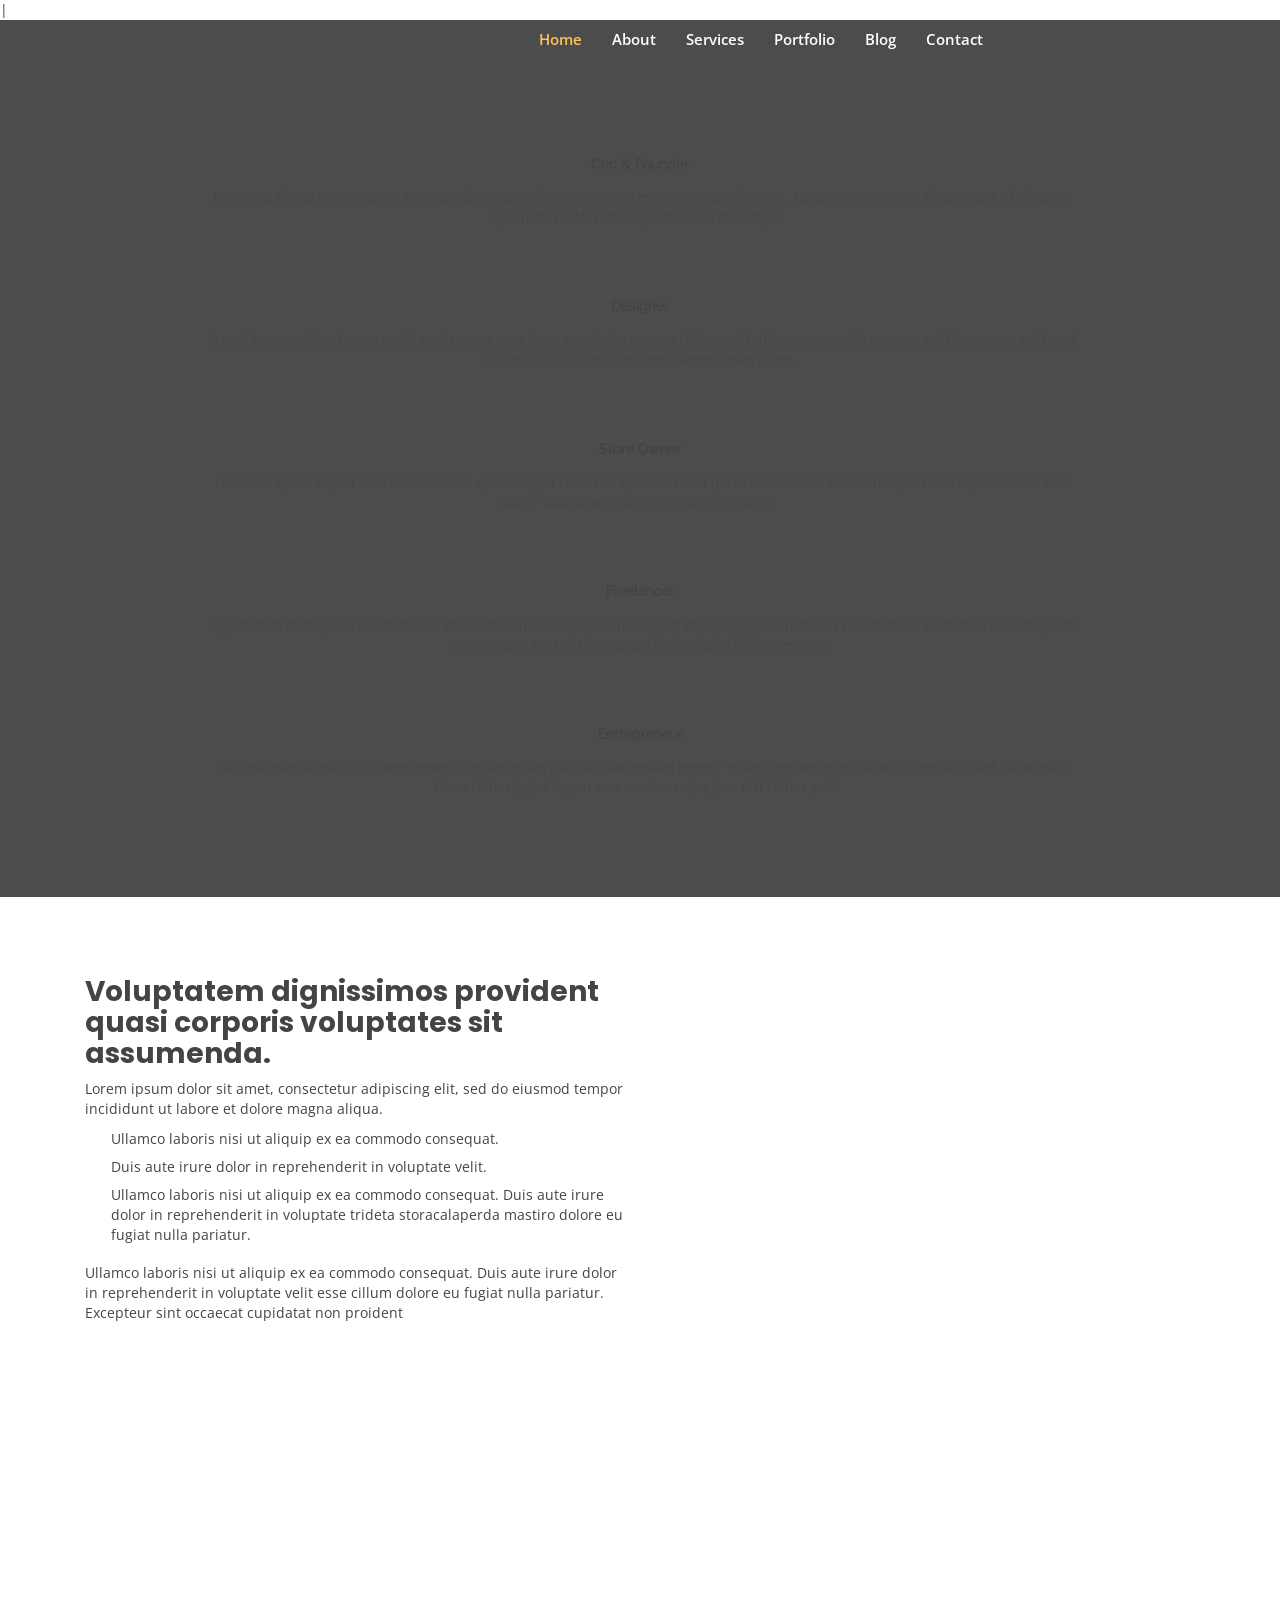
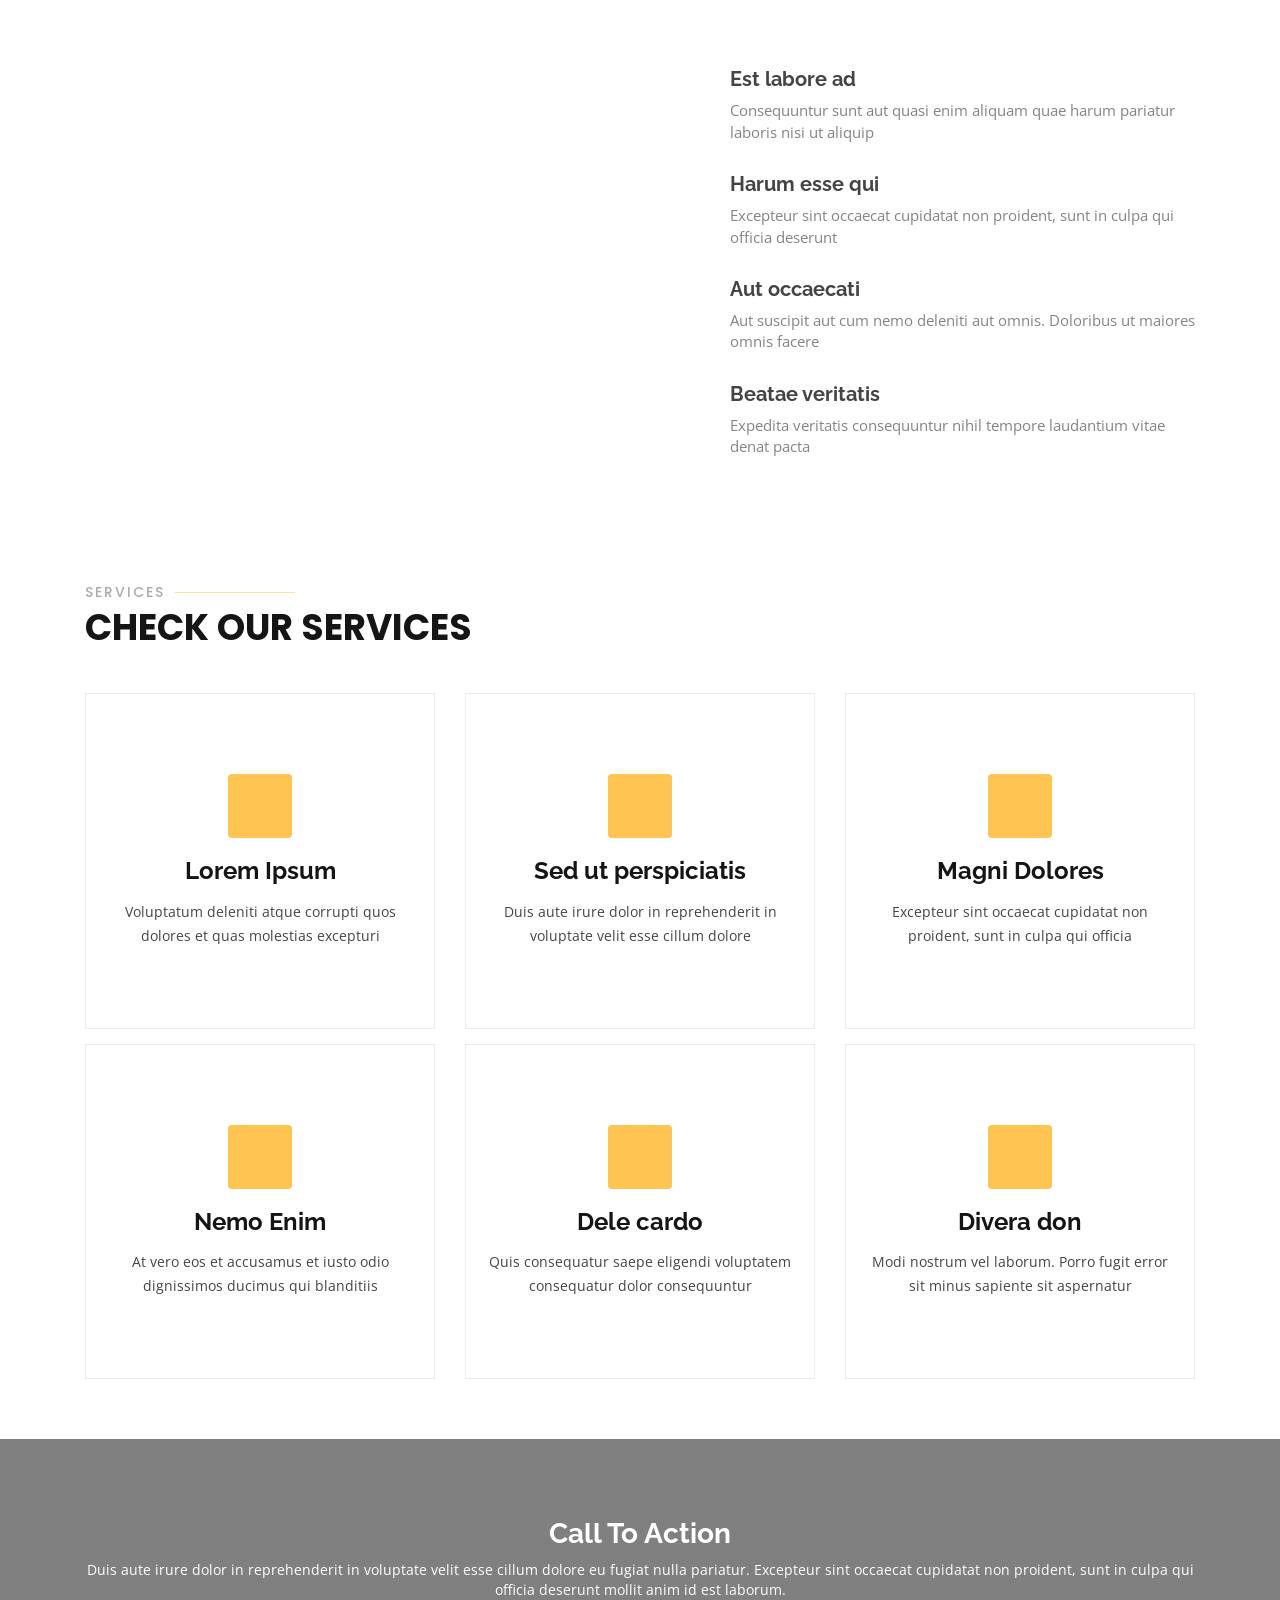
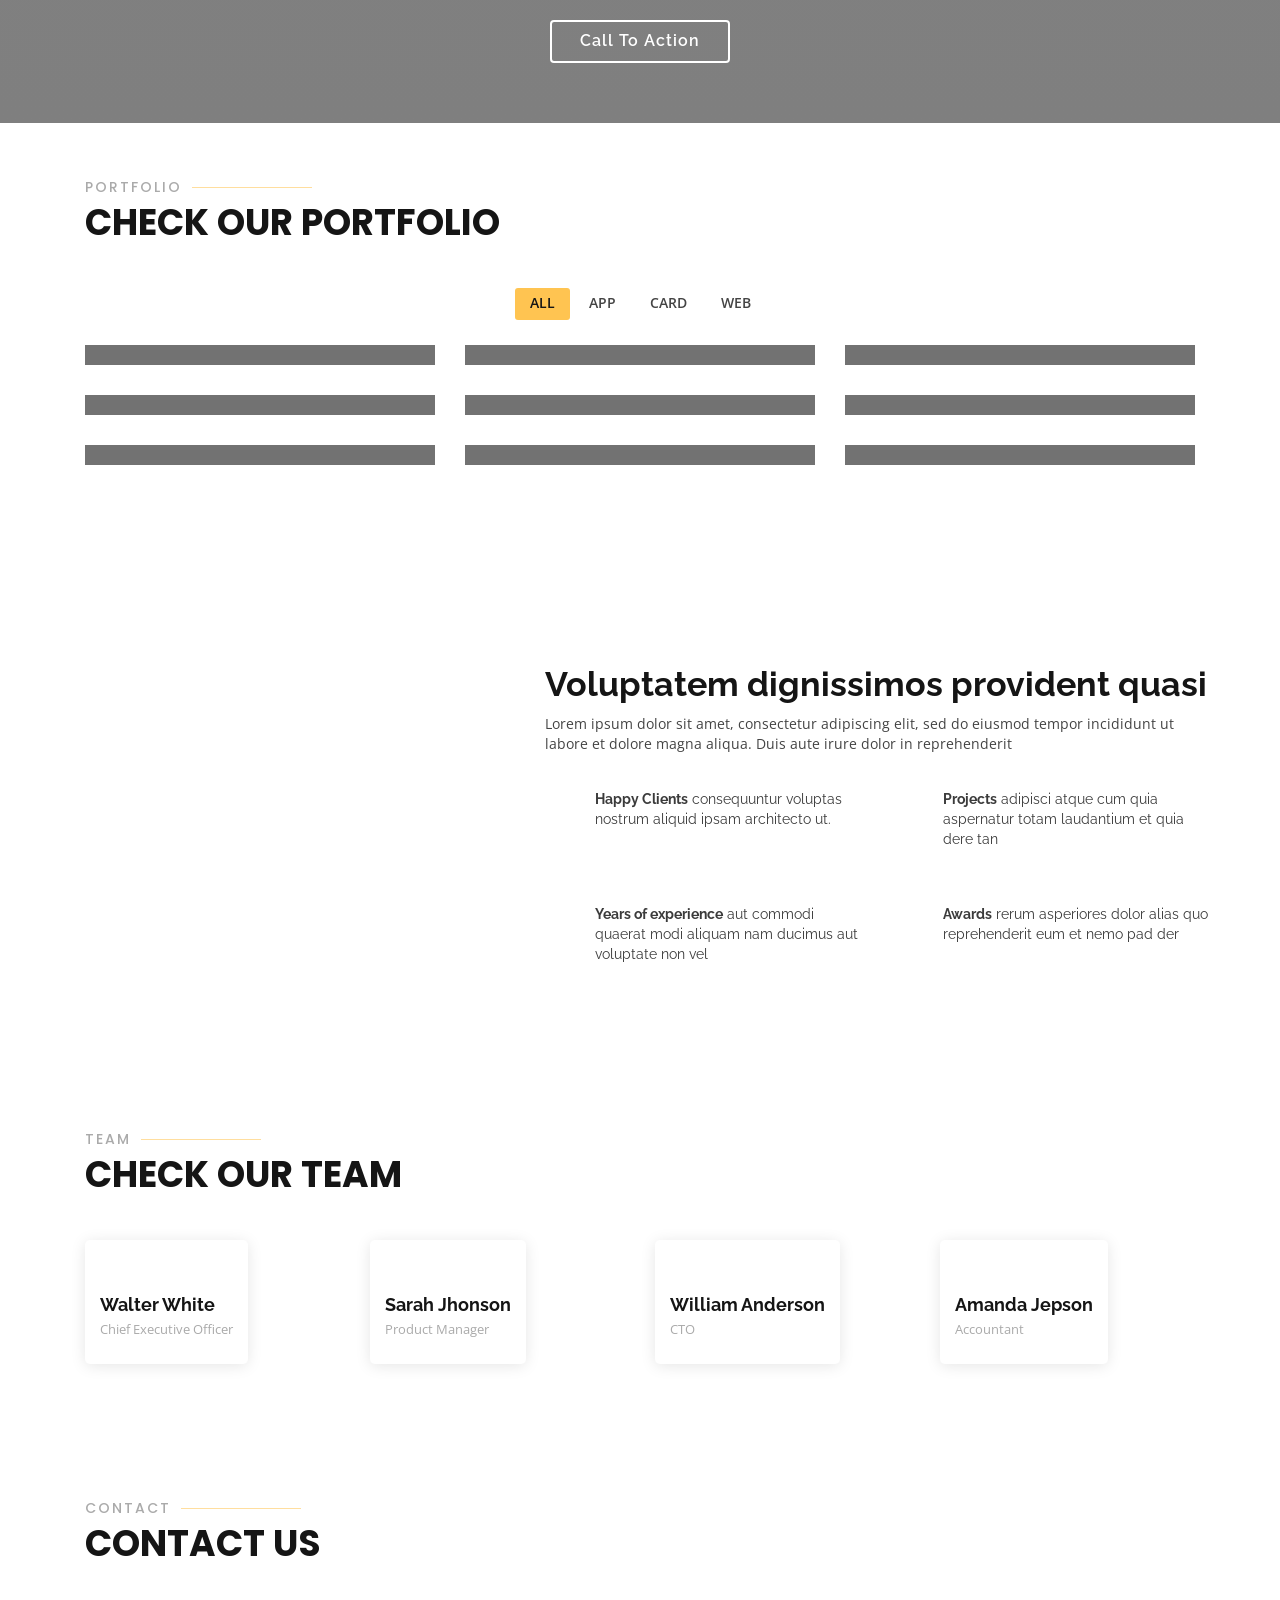
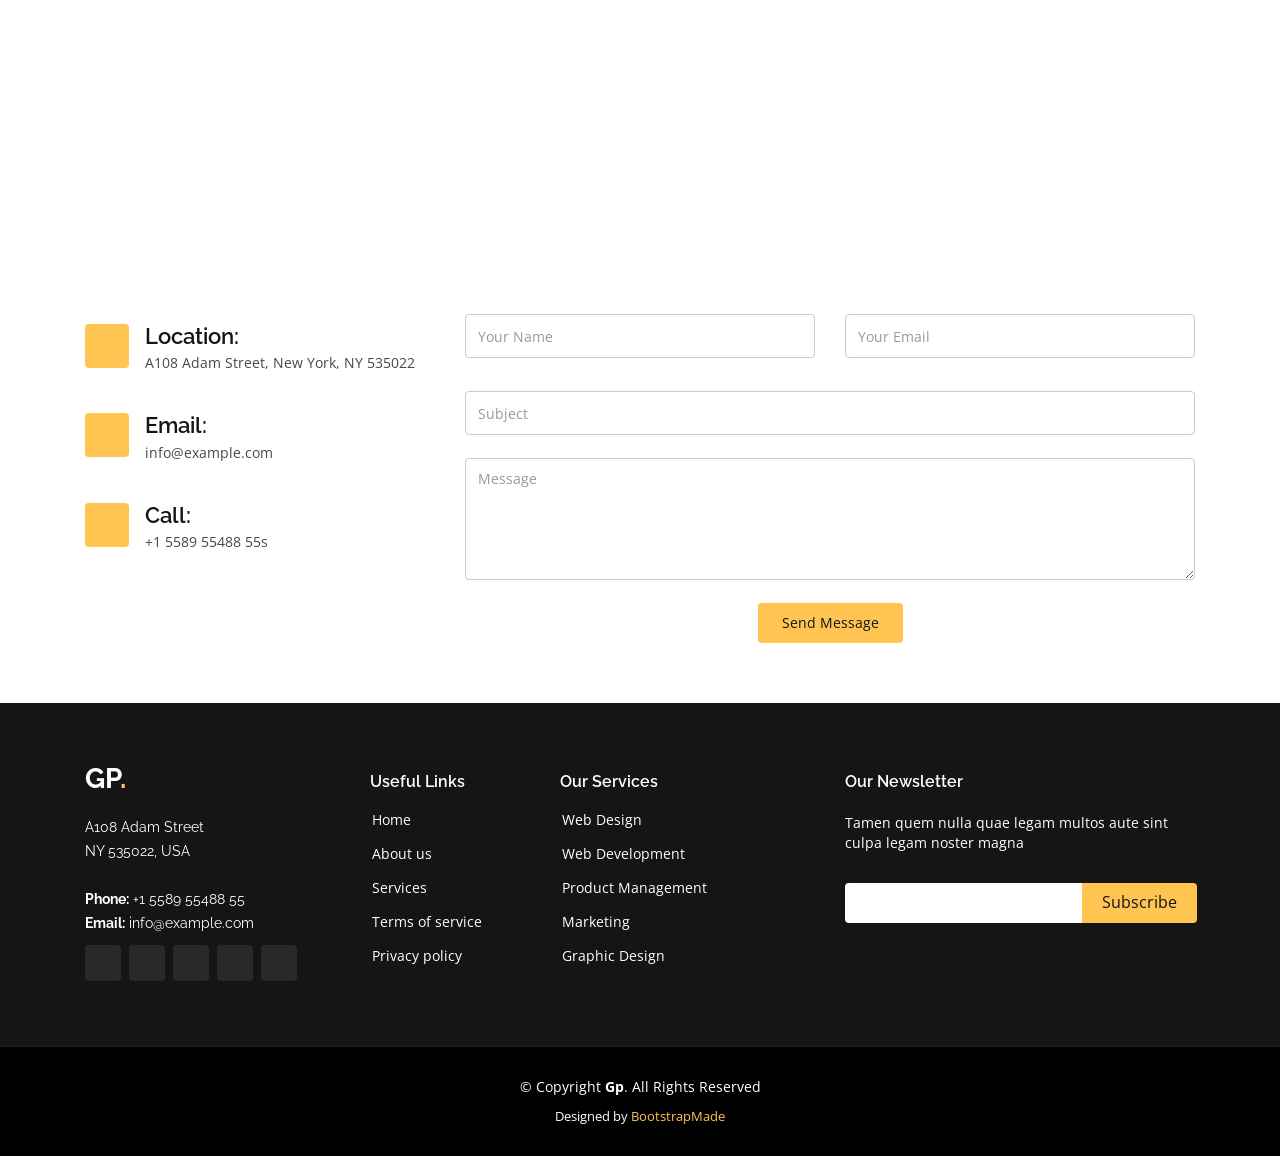
==== commit 2eeb9f37: "Update index.html rtr" ====
--- a/Assignment_of_Module-10/index.html
+++ b/Assignment_of_Module-10/index.html
@@ -5,18 +5,19 @@
   <meta charset="utf-8">
   <meta content="width=device-width, initial-scale=1.0" name="viewport">
 
-  <title>Gp Bootstrap Template - Index</title>
+  <title>Ecoyva</title>
   <meta content="" name="description">
   <meta content="" name="keywords">
 
-  <!-- Favicons -->
+  <link rel="stylesheet" href="https://cdn.jsdelivr.net/npm/bootstrap@4.0.0/dist/css/bootstrap.min.css" integrity="sha384-Gn5384xqQ1aoWXA+058RXPxPg6fy4IWvTNh0E263XmFcJlSAwiGgFAW/dAiS6JXm" crossorigin="anonymous">|
+
   <link href="assets/img/favicon.png" rel="icon">
   <link href="assets/img/apple-touch-icon.png" rel="apple-touch-icon">
 
-  <!-- Google Fonts -->
   <link href="https://fonts.googleapis.com/css?family=Open+Sans:300,300i,400,400i,600,600i,700,700i|Raleway:300,300i,400,400i,500,500i,600,600i,700,700i|Poppins:300,300i,400,400i,500,500i,600,600i,700,700i" rel="stylesheet">
-
-  <!-- Vendor CSS Files -->
+  
+  <link rel="stylesheet" href="https://maxcdn.bootstrapcdn.com/bootstrap/3.4.1/css/bootstrap.min.css">
+  <link href="assets/css/style.css" rel="stylesheet">
   <link href="assets/vendor/aos/aos.css" rel="stylesheet">
   <link href="assets/vendor/bootstrap/css/bootstrap.min.css" rel="stylesheet">
   <link href="assets/vendor/bootstrap-icons/bootstrap-icons.css" rel="stylesheet">
@@ -25,16 +26,11 @@
   <link href="assets/vendor/remixicon/remixicon.css" rel="stylesheet">
   <link href="assets/vendor/swiper/swiper-bundle.min.css" rel="stylesheet">
 
-  <!-- Template Main CSS File -->
-  <link href="assets/css/style.css" rel="stylesheet">
-
-  <!-- =======================================================
-  * Template Name: Gp
-  * Updated: Mar 10 2023 with Bootstrap v5.2.3
-  * Template URL: https://bootstrapmade.com/gp-free-multipurpose-html-bootstrap-template/
-  * Author: BootstrapMade.com
-  * License: https://bootstrapmade.com/license/
-  ======================================================== -->
+
+  <script src="https://code.jquery.com/jquery-3.2.1.slim.min.js" integrity="sha384-KJ3o2DKtIkvYIK3UENzmM7KCkRr/rE9/Qpg6aAZGJwFDMVNA/GpGFF93hXpG5KkN" crossorigin="anonymous"></script>
+<script src="https://cdn.jsdelivr.net/npm/popper.js@1.12.9/dist/umd/popper.min.js" integrity="sha384-ApNbgh9B+Y1QKtv3Rn7W3mgPxhU9K/ScQsAP7hUibX39j7fakFPskvXusvfa0b4Q" crossorigin="anonymous"></script>
+<script src="https://cdn.jsdelivr.net/npm/bootstrap@4.0.0/dist/js/bootstrap.min.js" integrity="sha384-JZR6Spejh4U02d8jOt6vLEHfe/JQGiRRSQQxSfFWpi1MquVdAyjUar5+76PVCmYl" crossorigin="anonymous"></script>
+
 </head>
 
 <body>
@@ -43,9 +39,9 @@
   <header id="header" class="fixed-top ">
     <div class="container d-flex align-items-center justify-content-lg-between">
 
-      <h1 class="logo me-auto me-lg-0"><a href="index.html">Gp<span>.</span></a></h1>
+      <!-- <h1 class="logo me-auto me-lg-0"><a href="index.html">Gp<span>.</span></a></h1> -->
       <!-- Uncomment below if you prefer to use an image logo -->
-      <!-- <a href="index.html" class="logo me-auto me-lg-0"><img src="assets/img/logo.png" alt="" class="img-fluid"></a>-->
+      <a href="index.html" class="logo me-auto me-lg-0"><img src="assets/img/logo.png" alt="" class="img-fluid"></a>
 
       <nav id="navbar" class="navbar order-last order-lg-0">
         <ul>
@@ -57,57 +53,125 @@
           <li><a class="nav-link scrollto" href="#contact">Contact</a></li>
         </ul>
         <i class="bi bi-list mobile-nav-toggle"></i>
-      </nav><!-- .navbar -->
-
+      </nav>
     </div>
-  </header><!-- End Header -->
-
-  <!-- ======= Hero Section ======= -->
-  <section id="hero" class="d-flex align-items-center justify-content-center">
-    <div class="container" data-aos="fade-up">
-
-      <div class="row justify-content-center" data-aos="fade-up" data-aos-delay="150">
-        <div class="col-xl-6 col-lg-8">
-          <h1>Powerful Digital Solutions With Gp<span>.</span></h1>
-          <h2>We are team of talented digital marketers</h2>
-        </div>
-      </div>
-
-      <div class="row gy-4 mt-5 justify-content-center" data-aos="zoom-in" data-aos-delay="250">
-        <div class="col-xl-2 col-md-4">
-          <div class="icon-box">
-            <i class="ri-store-line"></i>
-            <h3><a href="">Lorem Ipsum</a></h3>
-          </div>
-        </div>
-        <div class="col-xl-2 col-md-4">
-          <div class="icon-box">
-            <i class="ri-bar-chart-box-line"></i>
-            <h3><a href="">Dolor Sitema</a></h3>
-          </div>
-        </div>
-        <div class="col-xl-2 col-md-4">
-          <div class="icon-box">
-            <i class="ri-calendar-todo-line"></i>
-            <h3><a href="">Sedare Perspiciatis</a></h3>
-          </div>
-        </div>
-        <div class="col-xl-2 col-md-4">
-          <div class="icon-box">
-            <i class="ri-paint-brush-line"></i>
-            <h3><a href="">Magni Dolores</a></h3>
-          </div>
-        </div>
-        <div class="col-xl-2 col-md-4">
-          <div class="icon-box">
-            <i class="ri-database-2-line"></i>
-            <h3><a href="">Nemos Enimade</a></h3>
-          </div>
-        </div>
-      </div>
-
+    <!-- .navbar -->
+
+    <!-- End Header -->
+  </header>
+
+<!-- <section>
+  <div id="carouselExampleIndicators" class="carousel slide" data-ride="carousel">
+    <ol class="carousel-indicators">
+      <li data-target="#carouselExampleIndicators" data-slide-to="0" class="active"></li>
+      <li data-target="#carouselExampleIndicators" data-slide-to="1"></li>
+      <li data-target="#carouselExampleIndicators" data-slide-to="2"></li>
+    </ol>
+    <div class="carousel-inner">
+      <div class="carousel-item active">
+        <img class="d-block w-100" src="https://imgscf.slidemembers.com/docs/1/1/359/our_team_powerpoint_slide_358540.jpg" alt="First slide">
+      </div>
+      <div class="carousel-item">
+        <img class="d-block w-100" src="https://png.pngtree.com/png-slide/20210518/ourmid/0-pngtree-blue-business-trendy-strategy-google-slides-and-powerpoint-template-background_5685.jpg" alt="Second slide">
+      </div>
+      <div class="carousel-item">
+        <img class="d-block w-100" src="https://png.pngtree.com/png-slide/20210601/ourmid/0-pngtree-blue-business-minimalist-invess-consulting-google-slides-and-powerpoint-template-background_7369.jpg" alt="Third slide">
+      </div>
+      <div class="carousel-caption d-none d-md-block">
+        <h5>Lorem ipsum dolor sit amet</h5>
+        <p>Lorem ipsum dolor sit amet consectetur adipisicing elit. Dolore, rem nisi</p>
+      </div>
     </div>
-  </section>
+    <a class="carousel-control-prev" href="#carouselExampleIndicators" role="button" data-slide="prev">
+      <span class="carousel-control-prev-icon" aria-hidden="true"></span>
+      <span class="sr-only">Previous</span>
+    </a>
+    <a class="carousel-control-next" href="#carouselExampleIndicators" role="button" data-slide="next">
+      <span class="carousel-control-next-icon" aria-hidden="true"></span>
+      <span class="sr-only">Next</span>
+    </a>
+  </div>
+  
+</section> -->
+
+
+<section id="testimonials" class="testimonials">
+  <div class="container" data-aos="zoom-in">
+
+    <div class="testimonials-slider swiper" data-aos="fade-up" data-aos-delay="100">
+      <div class="swiper-wrapper">
+
+        <div class="swiper-slide">
+          <div class="testimonial-item">
+            <img src="assets/img/testimonials/testimonials-1.jpg" class="testimonial-img" alt="">
+            <h3>Saul Goodman</h3>
+            <h4>Ceo &amp; Founder</h4>
+            <p>
+              <i class="bx bxs-quote-alt-left quote-icon-left"></i>
+              Proin iaculis purus consequat sem cure digni ssim donec porttitora entum suscipit rhoncus. Accusantium quam, ultricies eget id, aliquam eget nibh et. Maecen aliquam, risus at semper.
+              <i class="bx bxs-quote-alt-right quote-icon-right"></i>
+            </p>
+          </div>
+        </div><!-- End testimonial item -->
+
+        <div class="swiper-slide">
+          <div class="testimonial-item">
+            <img src="assets/img/testimonials/testimonials-2.jpg" class="testimonial-img" alt="">
+            <h3>Sara Wilsson</h3>
+            <h4>Designer</h4>
+            <p>
+              <i class="bx bxs-quote-alt-left quote-icon-left"></i>
+              Export tempor illum tamen malis malis eram quae irure esse labore quem cillum quid cillum eram malis quorum velit fore eram velit sunt aliqua noster fugiat irure amet legam anim culpa.
+              <i class="bx bxs-quote-alt-right quote-icon-right"></i>
+            </p>
+          </div>
+        </div><!-- End testimonial item -->
+
+        <div class="swiper-slide">
+          <div class="testimonial-item">
+            <img src="assets/img/testimonials/testimonials-3.jpg" class="testimonial-img" alt="">
+            <h3>Jena Karlis</h3>
+            <h4>Store Owner</h4>
+            <p>
+              <i class="bx bxs-quote-alt-left quote-icon-left"></i>
+              Enim nisi quem export duis labore cillum quae magna enim sint quorum nulla quem veniam duis minim tempor labore quem eram duis noster aute amet eram fore quis sint minim.
+              <i class="bx bxs-quote-alt-right quote-icon-right"></i>
+            </p>
+          </div>
+        </div><!-- End testimonial item -->
+
+        <div class="swiper-slide">
+          <div class="testimonial-item">
+            <img src="assets/img/testimonials/testimonials-4.jpg" class="testimonial-img" alt="">
+            <h3>Matt Brandon</h3>
+            <h4>Freelancer</h4>
+            <p>
+              <i class="bx bxs-quote-alt-left quote-icon-left"></i>
+              Fugiat enim eram quae cillum dolore dolor amet nulla culpa multos export minim fugiat minim velit minim dolor enim duis veniam ipsum anim magna sunt elit fore quem dolore labore illum veniam.
+              <i class="bx bxs-quote-alt-right quote-icon-right"></i>
+            </p>
+          </div>
+        </div><!-- End testimonial item -->
+
+        <div class="swiper-slide">
+          <div class="testimonial-item">
+            <img src="assets/img/testimonials/testimonials-5.jpg" class="testimonial-img" alt="">
+            <h3>John Larson</h3>
+            <h4>Entrepreneur</h4>
+            <p>
+              <i class="bx bxs-quote-alt-left quote-icon-left"></i>
+              Quis quorum aliqua sint quem legam fore sunt eram irure aliqua veniam tempor noster veniam enim culpa labore duis sunt culpa nulla illum cillum fugiat legam esse veniam culpa fore nisi cillum quid.
+              <i class="bx bxs-quote-alt-right quote-icon-right"></i>
+            </p>
+          </div>
+        </div><!-- End testimonial item -->
+      </div>
+      <div class="swiper-pagination"></div>
+    </div>
+
+  </div>
+</section>
+  
   <!-- End Hero -->
 
   <main id="main">
@@ -476,84 +540,6 @@
       </div>
     </section><!-- End Counts Section -->
 
-    <!-- ======= Testimonials Section ======= -->
-    <section id="testimonials" class="testimonials">
-      <div class="container" data-aos="zoom-in">
-
-        <div class="testimonials-slider swiper" data-aos="fade-up" data-aos-delay="100">
-          <div class="swiper-wrapper">
-
-            <div class="swiper-slide">
-              <div class="testimonial-item">
-                <img src="assets/img/testimonials/testimonials-1.jpg" class="testimonial-img" alt="">
-                <h3>Saul Goodman</h3>
-                <h4>Ceo &amp; Founder</h4>
-                <p>
-                  <i class="bx bxs-quote-alt-left quote-icon-left"></i>
-                  Proin iaculis purus consequat sem cure digni ssim donec porttitora entum suscipit rhoncus. Accusantium quam, ultricies eget id, aliquam eget nibh et. Maecen aliquam, risus at semper.
-                  <i class="bx bxs-quote-alt-right quote-icon-right"></i>
-                </p>
-              </div>
-            </div><!-- End testimonial item -->
-
-            <div class="swiper-slide">
-              <div class="testimonial-item">
-                <img src="assets/img/testimonials/testimonials-2.jpg" class="testimonial-img" alt="">
-                <h3>Sara Wilsson</h3>
-                <h4>Designer</h4>
-                <p>
-                  <i class="bx bxs-quote-alt-left quote-icon-left"></i>
-                  Export tempor illum tamen malis malis eram quae irure esse labore quem cillum quid cillum eram malis quorum velit fore eram velit sunt aliqua noster fugiat irure amet legam anim culpa.
-                  <i class="bx bxs-quote-alt-right quote-icon-right"></i>
-                </p>
-              </div>
-            </div><!-- End testimonial item -->
-
-            <div class="swiper-slide">
-              <div class="testimonial-item">
-                <img src="assets/img/testimonials/testimonials-3.jpg" class="testimonial-img" alt="">
-                <h3>Jena Karlis</h3>
-                <h4>Store Owner</h4>
-                <p>
-                  <i class="bx bxs-quote-alt-left quote-icon-left"></i>
-                  Enim nisi quem export duis labore cillum quae magna enim sint quorum nulla quem veniam duis minim tempor labore quem eram duis noster aute amet eram fore quis sint minim.
-                  <i class="bx bxs-quote-alt-right quote-icon-right"></i>
-                </p>
-              </div>
-            </div><!-- End testimonial item -->
-
-            <div class="swiper-slide">
-              <div class="testimonial-item">
-                <img src="assets/img/testimonials/testimonials-4.jpg" class="testimonial-img" alt="">
-                <h3>Matt Brandon</h3>
-                <h4>Freelancer</h4>
-                <p>
-                  <i class="bx bxs-quote-alt-left quote-icon-left"></i>
-                  Fugiat enim eram quae cillum dolore dolor amet nulla culpa multos export minim fugiat minim velit minim dolor enim duis veniam ipsum anim magna sunt elit fore quem dolore labore illum veniam.
-                  <i class="bx bxs-quote-alt-right quote-icon-right"></i>
-                </p>
-              </div>
-            </div><!-- End testimonial item -->
-
-            <div class="swiper-slide">
-              <div class="testimonial-item">
-                <img src="assets/img/testimonials/testimonials-5.jpg" class="testimonial-img" alt="">
-                <h3>John Larson</h3>
-                <h4>Entrepreneur</h4>
-                <p>
-                  <i class="bx bxs-quote-alt-left quote-icon-left"></i>
-                  Quis quorum aliqua sint quem legam fore sunt eram irure aliqua veniam tempor noster veniam enim culpa labore duis sunt culpa nulla illum cillum fugiat legam esse veniam culpa fore nisi cillum quid.
-                  <i class="bx bxs-quote-alt-right quote-icon-right"></i>
-                </p>
-              </div>
-            </div><!-- End testimonial item -->
-          </div>
-          <div class="swiper-pagination"></div>
-        </div>
-
-      </div>
-    </section><!-- End Testimonials Section -->
-
     <!-- ======= Team Section ======= -->
     <section id="team" class="team">
       <div class="container" data-aos="fade-up">
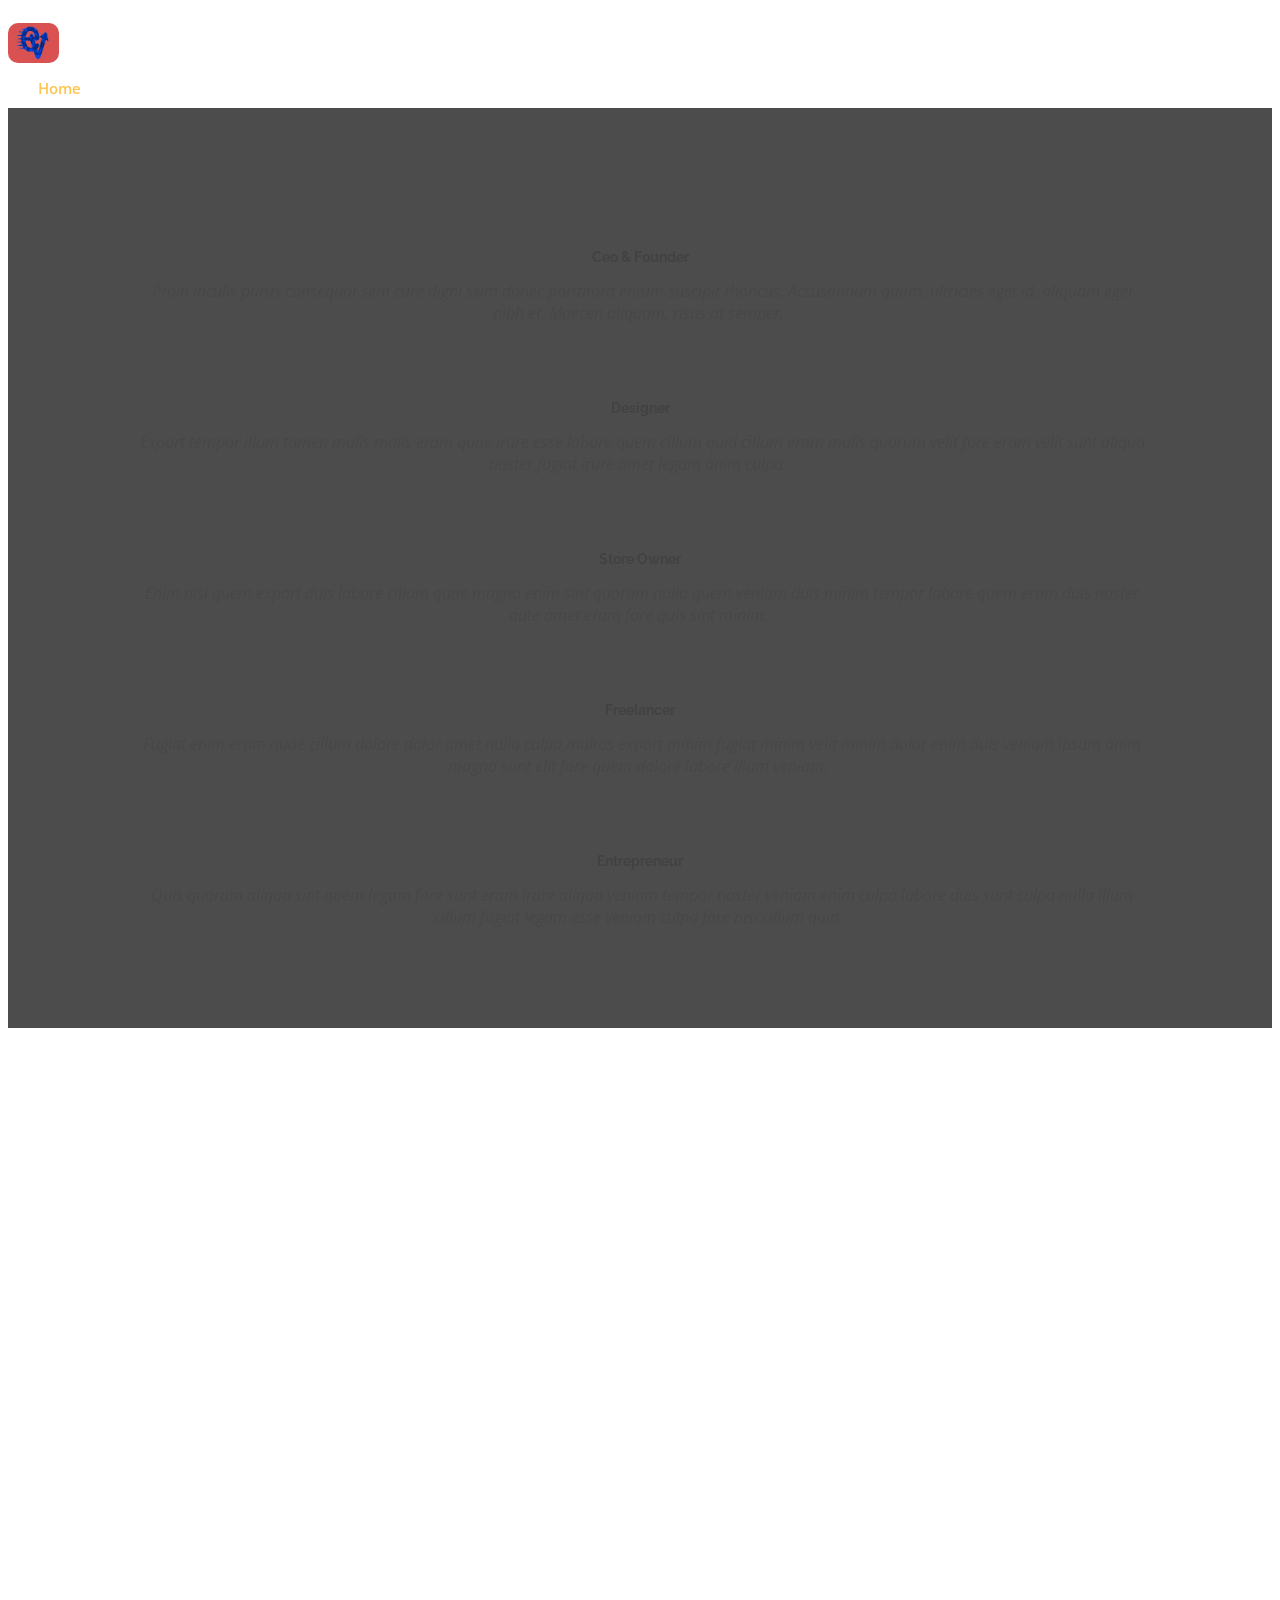
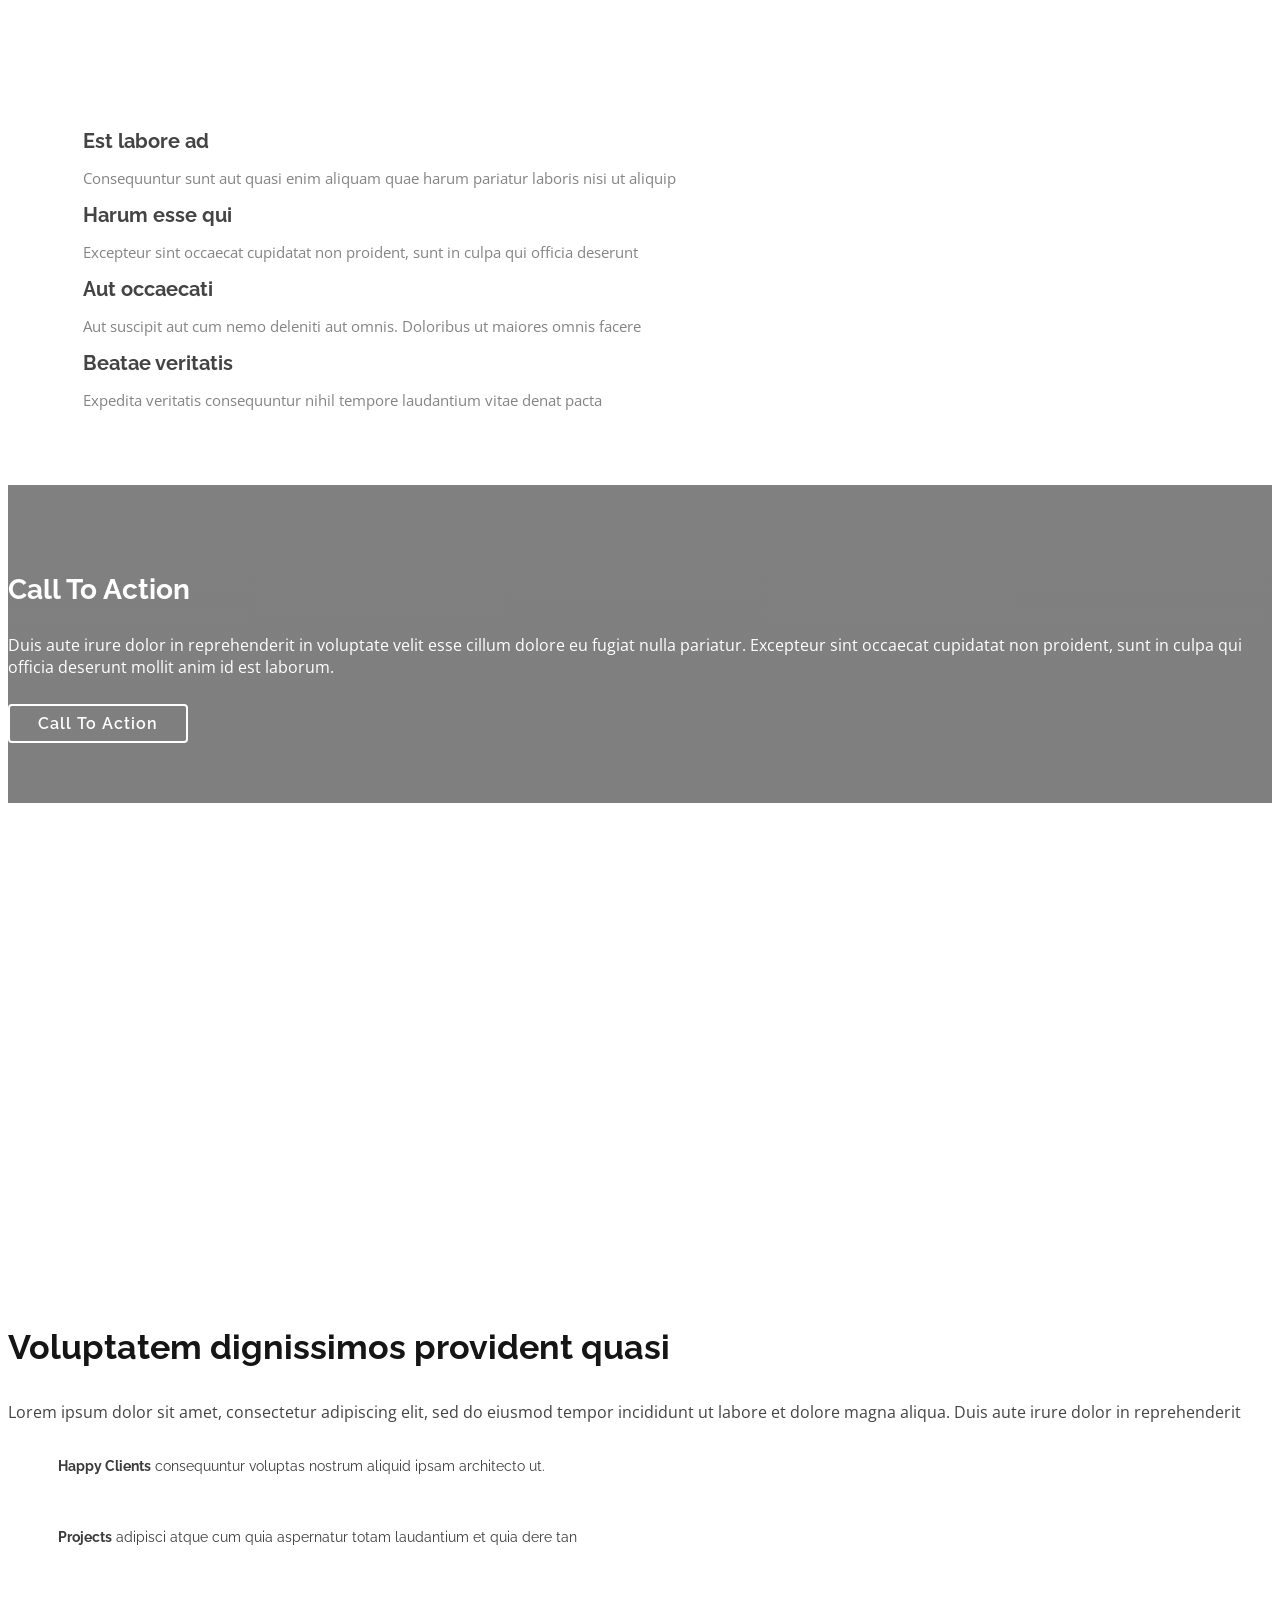
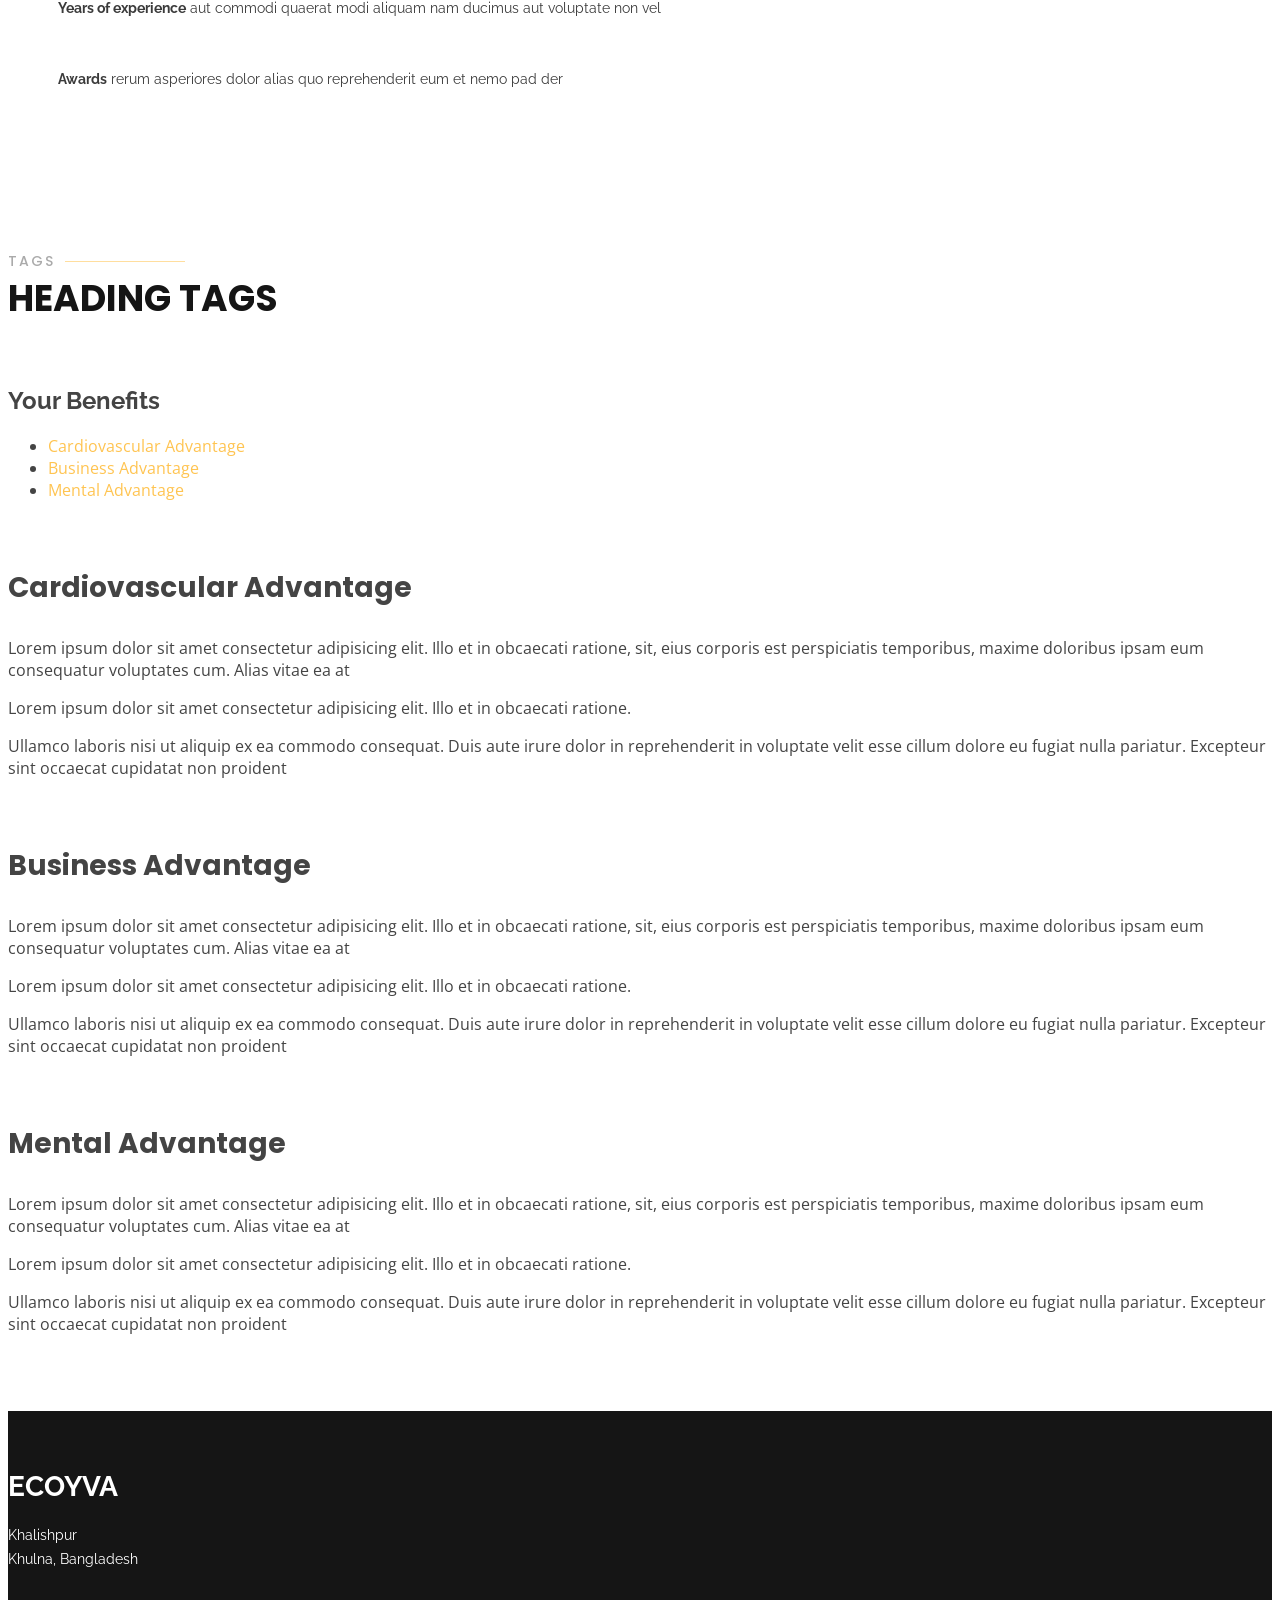
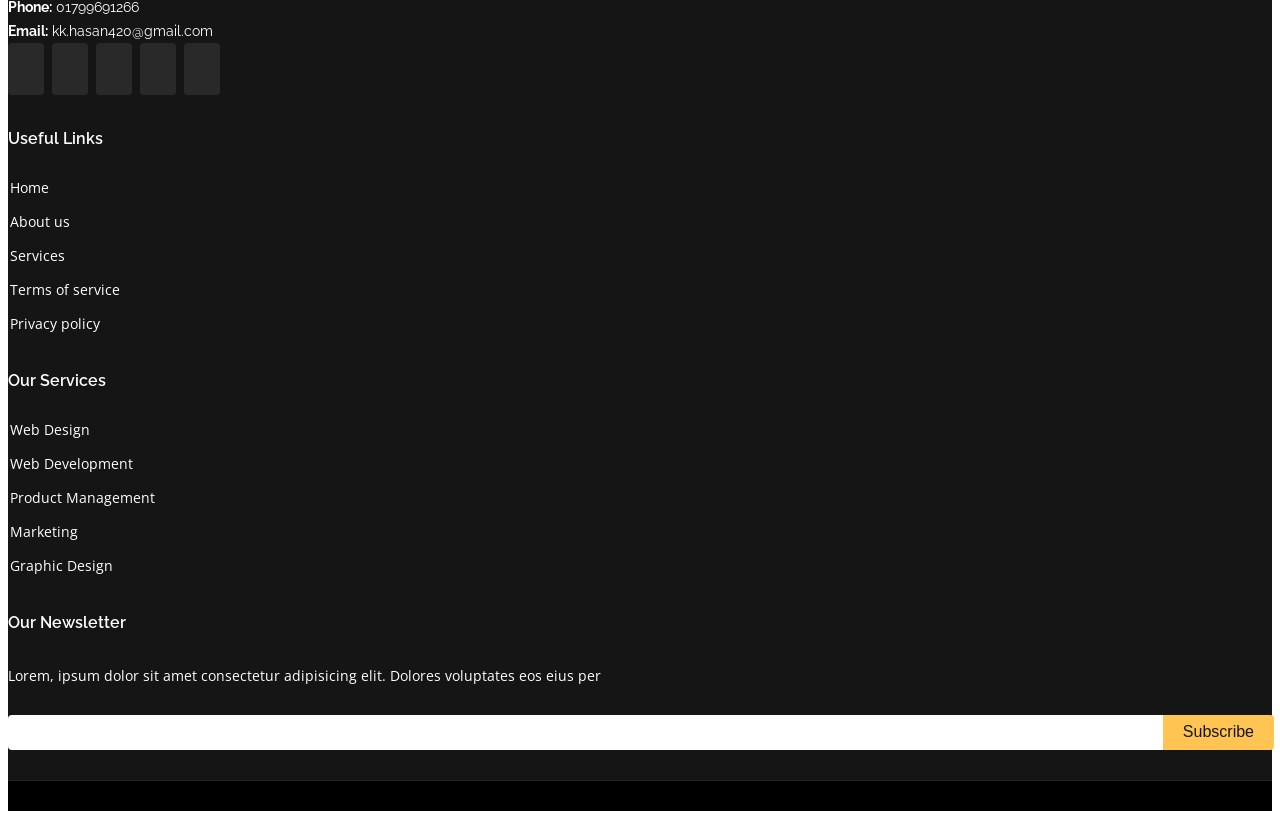
==== commit 381ad01d: "Update index.html dffd" ====
--- a/Assignment_of_Module-10/index.html
+++ b/Assignment_of_Module-10/index.html
@@ -9,14 +9,11 @@
   <meta content="" name="description">
   <meta content="" name="keywords">
 
-  <link rel="stylesheet" href="https://cdn.jsdelivr.net/npm/bootstrap@4.0.0/dist/css/bootstrap.min.css" integrity="sha384-Gn5384xqQ1aoWXA+058RXPxPg6fy4IWvTNh0E263XmFcJlSAwiGgFAW/dAiS6JXm" crossorigin="anonymous">|
-
-  <link href="assets/img/favicon.png" rel="icon">
-  <link href="assets/img/apple-touch-icon.png" rel="apple-touch-icon">
+  <link href="assets/img/logo-titel.png" rel="icon">
+  <link href="assets/img/logo-titel.png" rel="apple-touch-icon">
 
   <link href="https://fonts.googleapis.com/css?family=Open+Sans:300,300i,400,400i,600,600i,700,700i|Raleway:300,300i,400,400i,500,500i,600,600i,700,700i|Poppins:300,300i,400,400i,500,500i,600,600i,700,700i" rel="stylesheet">
   
-  <link rel="stylesheet" href="https://maxcdn.bootstrapcdn.com/bootstrap/3.4.1/css/bootstrap.min.css">
   <link href="assets/css/style.css" rel="stylesheet">
   <link href="assets/vendor/aos/aos.css" rel="stylesheet">
   <link href="assets/vendor/bootstrap/css/bootstrap.min.css" rel="stylesheet">
@@ -26,11 +23,6 @@
   <link href="assets/vendor/remixicon/remixicon.css" rel="stylesheet">
   <link href="assets/vendor/swiper/swiper-bundle.min.css" rel="stylesheet">
 
-
-  <script src="https://code.jquery.com/jquery-3.2.1.slim.min.js" integrity="sha384-KJ3o2DKtIkvYIK3UENzmM7KCkRr/rE9/Qpg6aAZGJwFDMVNA/GpGFF93hXpG5KkN" crossorigin="anonymous"></script>
-<script src="https://cdn.jsdelivr.net/npm/popper.js@1.12.9/dist/umd/popper.min.js" integrity="sha384-ApNbgh9B+Y1QKtv3Rn7W3mgPxhU9K/ScQsAP7hUibX39j7fakFPskvXusvfa0b4Q" crossorigin="anonymous"></script>
-<script src="https://cdn.jsdelivr.net/npm/bootstrap@4.0.0/dist/js/bootstrap.min.js" integrity="sha384-JZR6Spejh4U02d8jOt6vLEHfe/JQGiRRSQQxSfFWpi1MquVdAyjUar5+76PVCmYl" crossorigin="anonymous"></script>
-
 </head>
 
 <body>
@@ -41,16 +33,16 @@
 
       <!-- <h1 class="logo me-auto me-lg-0"><a href="index.html">Gp<span>.</span></a></h1> -->
       <!-- Uncomment below if you prefer to use an image logo -->
-      <a href="index.html" class="logo me-auto me-lg-0"><img src="assets/img/logo.png" alt="" class="img-fluid"></a>
+      <a href="index.html" class="logo me-auto me-lg-0"><img src="assets/img/logo.png" alt="" style="border-radius: 10px;"></a>
 
       <nav id="navbar" class="navbar order-last order-lg-0">
         <ul>
           <li><a class="nav-link scrollto active" href="#hero">Home</a></li>
-          <li><a class="nav-link scrollto" href="#about">About</a></li>
-          <li><a class="nav-link scrollto" href="#services">Services</a></li>
-          <li><a class="nav-link scrollto " href="#portfolio">Portfolio</a></li>
-          <li><a class="nav-link scrollto" href="#team">Blog</a></li>
-          <li><a class="nav-link scrollto" href="#contact">Contact</a></li>
+          <li><a class="nav-link scrollto" href="about.html">About</a></li>
+          <li><a class="nav-link scrollto" href="services.html">Services</a></li>
+          <li><a class="nav-link scrollto " href="portfolio.html">Portfolio</a></li>
+          <li><a class="nav-link scrollto" href="blog.html">Blog</a></li>
+          <li><a class="nav-link scrollto" href="contact.html">Contact</a></li>
         </ul>
         <i class="bi bi-list mobile-nav-toggle"></i>
       </nav>
@@ -60,42 +52,8 @@
     <!-- End Header -->
   </header>
 
-<!-- <section>
-  <div id="carouselExampleIndicators" class="carousel slide" data-ride="carousel">
-    <ol class="carousel-indicators">
-      <li data-target="#carouselExampleIndicators" data-slide-to="0" class="active"></li>
-      <li data-target="#carouselExampleIndicators" data-slide-to="1"></li>
-      <li data-target="#carouselExampleIndicators" data-slide-to="2"></li>
-    </ol>
-    <div class="carousel-inner">
-      <div class="carousel-item active">
-        <img class="d-block w-100" src="https://imgscf.slidemembers.com/docs/1/1/359/our_team_powerpoint_slide_358540.jpg" alt="First slide">
-      </div>
-      <div class="carousel-item">
-        <img class="d-block w-100" src="https://png.pngtree.com/png-slide/20210518/ourmid/0-pngtree-blue-business-trendy-strategy-google-slides-and-powerpoint-template-background_5685.jpg" alt="Second slide">
-      </div>
-      <div class="carousel-item">
-        <img class="d-block w-100" src="https://png.pngtree.com/png-slide/20210601/ourmid/0-pngtree-blue-business-minimalist-invess-consulting-google-slides-and-powerpoint-template-background_7369.jpg" alt="Third slide">
-      </div>
-      <div class="carousel-caption d-none d-md-block">
-        <h5>Lorem ipsum dolor sit amet</h5>
-        <p>Lorem ipsum dolor sit amet consectetur adipisicing elit. Dolore, rem nisi</p>
-      </div>
-    </div>
-    <a class="carousel-control-prev" href="#carouselExampleIndicators" role="button" data-slide="prev">
-      <span class="carousel-control-prev-icon" aria-hidden="true"></span>
-      <span class="sr-only">Previous</span>
-    </a>
-    <a class="carousel-control-next" href="#carouselExampleIndicators" role="button" data-slide="next">
-      <span class="carousel-control-next-icon" aria-hidden="true"></span>
-      <span class="sr-only">Next</span>
-    </a>
-  </div>
-  
-</section> -->
-
-
-<section id="testimonials" class="testimonials">
+
+<section id="testimonials" class="testimonials" style="margin-top: -15px;">
   <div class="container" data-aos="zoom-in">
 
     <div class="testimonials-slider swiper" data-aos="fade-up" data-aos-delay="100">
@@ -112,7 +70,7 @@
               <i class="bx bxs-quote-alt-right quote-icon-right"></i>
             </p>
           </div>
-        </div><!-- End testimonial item -->
+        </div>
 
         <div class="swiper-slide">
           <div class="testimonial-item">
@@ -125,7 +83,7 @@
               <i class="bx bxs-quote-alt-right quote-icon-right"></i>
             </p>
           </div>
-        </div><!-- End testimonial item -->
+        </div>
 
         <div class="swiper-slide">
           <div class="testimonial-item">
@@ -138,7 +96,7 @@
               <i class="bx bxs-quote-alt-right quote-icon-right"></i>
             </p>
           </div>
-        </div><!-- End testimonial item -->
+        </div>
 
         <div class="swiper-slide">
           <div class="testimonial-item">
@@ -151,7 +109,7 @@
               <i class="bx bxs-quote-alt-right quote-icon-right"></i>
             </p>
           </div>
-        </div><!-- End testimonial item -->
+        </div>
 
         <div class="swiper-slide">
           <div class="testimonial-item">
@@ -164,7 +122,7 @@
               <i class="bx bxs-quote-alt-right quote-icon-right"></i>
             </p>
           </div>
-        </div><!-- End testimonial item -->
+        </div>
       </div>
       <div class="swiper-pagination"></div>
     </div>
@@ -175,35 +133,6 @@
   <!-- End Hero -->
 
   <main id="main">
-
-    <!-- ======= About Section ======= -->
-    <section id="about" class="about">
-      <div class="container" data-aos="fade-up">
-
-        <div class="row">
-          <div class="col-lg-6 order-1 order-lg-2" data-aos="fade-left" data-aos-delay="100">
-            <img src="assets/img/about.jpg" class="img-fluid" alt="">
-          </div>
-          <div class="col-lg-6 pt-4 pt-lg-0 order-2 order-lg-1 content" data-aos="fade-right" data-aos-delay="100">
-            <h3>Voluptatem dignissimos provident quasi corporis voluptates sit assumenda.</h3>
-            <p class="fst-italic">
-              Lorem ipsum dolor sit amet, consectetur adipiscing elit, sed do eiusmod tempor incididunt ut labore et dolore
-              magna aliqua.
-            </p>
-            <ul>
-              <li><i class="ri-check-double-line"></i> Ullamco laboris nisi ut aliquip ex ea commodo consequat.</li>
-              <li><i class="ri-check-double-line"></i> Duis aute irure dolor in reprehenderit in voluptate velit.</li>
-              <li><i class="ri-check-double-line"></i> Ullamco laboris nisi ut aliquip ex ea commodo consequat. Duis aute irure dolor in reprehenderit in voluptate trideta storacalaperda mastiro dolore eu fugiat nulla pariatur.</li>
-            </ul>
-            <p>
-              Ullamco laboris nisi ut aliquip ex ea commodo consequat. Duis aute irure dolor in reprehenderit in voluptate
-              velit esse cillum dolore eu fugiat nulla pariatur. Excepteur sint occaecat cupidatat non proident
-            </p>
-          </div>
-        </div>
-
-      </div>
-    </section><!-- End About Section -->
 
     <!-- ======= Clients Section ======= -->
     <section id="clients" class="clients">
@@ -259,68 +188,7 @@
       </div>
     </section><!-- End Features Section -->
 
-    <!-- ======= Services Section ======= -->
-    <section id="services" class="services">
-      <div class="container" data-aos="fade-up">
-
-        <div class="section-title">
-          <h2>Services</h2>
-          <p>Check our Services</p>
-        </div>
-
-        <div class="row">
-          <div class="col-lg-4 col-md-6 d-flex align-items-stretch" data-aos="zoom-in" data-aos-delay="100">
-            <div class="icon-box">
-              <div class="icon"><i class="bx bxl-dribbble"></i></div>
-              <h4><a href="">Lorem Ipsum</a></h4>
-              <p>Voluptatum deleniti atque corrupti quos dolores et quas molestias excepturi</p>
-            </div>
-          </div>
-
-          <div class="col-lg-4 col-md-6 d-flex align-items-stretch mt-4 mt-md-0" data-aos="zoom-in" data-aos-delay="200">
-            <div class="icon-box">
-              <div class="icon"><i class="bx bx-file"></i></div>
-              <h4><a href="">Sed ut perspiciatis</a></h4>
-              <p>Duis aute irure dolor in reprehenderit in voluptate velit esse cillum dolore</p>
-            </div>
-          </div>
-
-          <div class="col-lg-4 col-md-6 d-flex align-items-stretch mt-4 mt-lg-0" data-aos="zoom-in" data-aos-delay="300">
-            <div class="icon-box">
-              <div class="icon"><i class="bx bx-tachometer"></i></div>
-              <h4><a href="">Magni Dolores</a></h4>
-              <p>Excepteur sint occaecat cupidatat non proident, sunt in culpa qui officia</p>
-            </div>
-          </div>
-
-          <div class="col-lg-4 col-md-6 d-flex align-items-stretch mt-4" data-aos="zoom-in" data-aos-delay="100">
-            <div class="icon-box">
-              <div class="icon"><i class="bx bx-world"></i></div>
-              <h4><a href="">Nemo Enim</a></h4>
-              <p>At vero eos et accusamus et iusto odio dignissimos ducimus qui blanditiis</p>
-            </div>
-          </div>
-
-          <div class="col-lg-4 col-md-6 d-flex align-items-stretch mt-4" data-aos="zoom-in" data-aos-delay="200">
-            <div class="icon-box">
-              <div class="icon"><i class="bx bx-slideshow"></i></div>
-              <h4><a href="">Dele cardo</a></h4>
-              <p>Quis consequatur saepe eligendi voluptatem consequatur dolor consequuntur</p>
-            </div>
-          </div>
-
-          <div class="col-lg-4 col-md-6 d-flex align-items-stretch mt-4" data-aos="zoom-in" data-aos-delay="300">
-            <div class="icon-box">
-              <div class="icon"><i class="bx bx-arch"></i></div>
-              <h4><a href="">Divera don</a></h4>
-              <p>Modi nostrum vel laborum. Porro fugit error sit minus sapiente sit aspernatur</p>
-            </div>
-          </div>
-
-        </div>
-
-      </div>
-    </section><!-- End Services Section -->
+    
 
     <!-- ======= Cta Section ======= -->
     <section id="cta" class="cta">
@@ -335,158 +203,7 @@
       </div>
     </section><!-- End Cta Section -->
 
-    <!-- ======= Portfolio Section ======= -->
-    <section id="portfolio" class="portfolio">
-      <div class="container" data-aos="fade-up">
-
-        <div class="section-title">
-          <h2>Portfolio</h2>
-          <p>Check our Portfolio</p>
-        </div>
-
-        <div class="row" data-aos="fade-up" data-aos-delay="100">
-          <div class="col-lg-12 d-flex justify-content-center">
-            <ul id="portfolio-flters">
-              <li data-filter="*" class="filter-active">All</li>
-              <li data-filter=".filter-app">App</li>
-              <li data-filter=".filter-card">Card</li>
-              <li data-filter=".filter-web">Web</li>
-            </ul>
-          </div>
-        </div>
-
-        <div class="row portfolio-container" data-aos="fade-up" data-aos-delay="200">
-
-          <div class="col-lg-4 col-md-6 portfolio-item filter-app">
-            <div class="portfolio-wrap">
-              <img src="assets/img/portfolio/portfolio-1.jpg" class="img-fluid" alt="">
-              <div class="portfolio-info">
-                <h4>App 1</h4>
-                <p>App</p>
-                <div class="portfolio-links">
-                  <a href="assets/img/portfolio/portfolio-1.jpg" data-gallery="portfolioGallery" class="portfolio-lightbox" title="App 1"><i class="bx bx-plus"></i></a>
-                  <a href="portfolio-details.html" title="More Details"><i class="bx bx-link"></i></a>
-                </div>
-              </div>
-            </div>
-          </div>
-
-          <div class="col-lg-4 col-md-6 portfolio-item filter-web">
-            <div class="portfolio-wrap">
-              <img src="assets/img/portfolio/portfolio-2.jpg" class="img-fluid" alt="">
-              <div class="portfolio-info">
-                <h4>Web 3</h4>
-                <p>Web</p>
-                <div class="portfolio-links">
-                  <a href="assets/img/portfolio/portfolio-2.jpg" data-gallery="portfolioGallery" class="portfolio-lightbox" title="Web 3"><i class="bx bx-plus"></i></a>
-                  <a href="portfolio-details.html" title="More Details"><i class="bx bx-link"></i></a>
-                </div>
-              </div>
-            </div>
-          </div>
-
-          <div class="col-lg-4 col-md-6 portfolio-item filter-app">
-            <div class="portfolio-wrap">
-              <img src="assets/img/portfolio/portfolio-3.jpg" class="img-fluid" alt="">
-              <div class="portfolio-info">
-                <h4>App 2</h4>
-                <p>App</p>
-                <div class="portfolio-links">
-                  <a href="assets/img/portfolio/portfolio-3.jpg" data-gallery="portfolioGallery" class="portfolio-lightbox" title="App 2"><i class="bx bx-plus"></i></a>
-                  <a href="portfolio-details.html" title="More Details"><i class="bx bx-link"></i></a>
-                </div>
-              </div>
-            </div>
-          </div>
-
-          <div class="col-lg-4 col-md-6 portfolio-item filter-card">
-            <div class="portfolio-wrap">
-              <img src="assets/img/portfolio/portfolio-4.jpg" class="img-fluid" alt="">
-              <div class="portfolio-info">
-                <h4>Card 2</h4>
-                <p>Card</p>
-                <div class="portfolio-links">
-                  <a href="assets/img/portfolio/portfolio-4.jpg" data-gallery="portfolioGallery" class="portfolio-lightbox" title="Card 2"><i class="bx bx-plus"></i></a>
-                  <a href="portfolio-details.html" title="More Details"><i class="bx bx-link"></i></a>
-                </div>
-              </div>
-            </div>
-          </div>
-
-          <div class="col-lg-4 col-md-6 portfolio-item filter-web">
-            <div class="portfolio-wrap">
-              <img src="assets/img/portfolio/portfolio-5.jpg" class="img-fluid" alt="">
-              <div class="portfolio-info">
-                <h4>Web 2</h4>
-                <p>Web</p>
-                <div class="portfolio-links">
-                  <a href="assets/img/portfolio/portfolio-5.jpg" data-gallery="portfolioGallery" class="portfolio-lightbox" title="Web 2"><i class="bx bx-plus"></i></a>
-                  <a href="portfolio-details.html" title="More Details"><i class="bx bx-link"></i></a>
-                </div>
-              </div>
-            </div>
-          </div>
-
-          <div class="col-lg-4 col-md-6 portfolio-item filter-app">
-            <div class="portfolio-wrap">
-              <img src="assets/img/portfolio/portfolio-6.jpg" class="img-fluid" alt="">
-              <div class="portfolio-info">
-                <h4>App 3</h4>
-                <p>App</p>
-                <div class="portfolio-links">
-                  <a href="assets/img/portfolio/portfolio-6.jpg" data-gallery="portfolioGallery" class="portfolio-lightbox" title="App 3"><i class="bx bx-plus"></i></a>
-                  <a href="portfolio-details.html" title="More Details"><i class="bx bx-link"></i></a>
-                </div>
-              </div>
-            </div>
-          </div>
-
-          <div class="col-lg-4 col-md-6 portfolio-item filter-card">
-            <div class="portfolio-wrap">
-              <img src="assets/img/portfolio/portfolio-7.jpg" class="img-fluid" alt="">
-              <div class="portfolio-info">
-                <h4>Card 1</h4>
-                <p>Card</p>
-                <div class="portfolio-links">
-                  <a href="assets/img/portfolio/portfolio-7.jpg" data-gallery="portfolioGallery" class="portfolio-lightbox" title="Card 1"><i class="bx bx-plus"></i></a>
-                  <a href="portfolio-details.html" title="More Details"><i class="bx bx-link"></i></a>
-                </div>
-              </div>
-            </div>
-          </div>
-
-          <div class="col-lg-4 col-md-6 portfolio-item filter-card">
-            <div class="portfolio-wrap">
-              <img src="assets/img/portfolio/portfolio-8.jpg" class="img-fluid" alt="">
-              <div class="portfolio-info">
-                <h4>Card 3</h4>
-                <p>Card</p>
-                <div class="portfolio-links">
-                  <a href="assets/img/portfolio/portfolio-8.jpg" data-gallery="portfolioGallery" class="portfolio-lightbox" title="Card 3"><i class="bx bx-plus"></i></a>
-                  <a href="portfolio-details.html" title="More Details"><i class="bx bx-link"></i></a>
-                </div>
-              </div>
-            </div>
-          </div>
-
-          <div class="col-lg-4 col-md-6 portfolio-item filter-web">
-            <div class="portfolio-wrap">
-              <img src="assets/img/portfolio/portfolio-9.jpg" class="img-fluid" alt="">
-              <div class="portfolio-info">
-                <h4>Web 3</h4>
-                <p>Web</p>
-                <div class="portfolio-links">
-                  <a href="assets/img/portfolio/portfolio-9.jpg" data-gallery="portfolioGallery" class="portfolio-lightbox" title="Web 3"><i class="bx bx-plus"></i></a>
-                  <a href="portfolio-details.html" title="More Details"><i class="bx bx-link"></i></a>
-                </div>
-              </div>
-            </div>
-          </div>
-
-        </div>
-
-      </div>
-    </section><!-- End Portfolio Section -->
+    
 
     <!-- ======= Counts Section ======= -->
     <section id="counts" class="counts">
@@ -538,10 +255,11 @@
         </div>
 
       </div>
-    </section><!-- End Counts Section -->
+    </section>
+    <!-- End Counts Section -->
 
     <!-- ======= Team Section ======= -->
-    <section id="team" class="team">
+    <!-- <section id="team" class="team">
       <div class="container" data-aos="fade-up">
 
         <div class="section-title">
@@ -626,82 +344,77 @@
         </div>
 
       </div>
-    </section><!-- End Team Section -->
-
-    <!-- ======= Contact Section ======= -->
-    <section id="contact" class="contact">
+    </section>c -->
+
+    <!-- End Team Section -->
+
+
+    <section id="about" class="about">
       <div class="container" data-aos="fade-up">
 
-        <div class="section-title">
-          <h2>Contact</h2>
-          <p>Contact Us</p>
-        </div>
-
-        <div>
-          <iframe style="border:0; width: 100%; height: 270px;" src="https://www.google.com/maps/embed?pb=!1m14!1m8!1m3!1d12097.433213460943!2d-74.0062269!3d40.7101282!3m2!1i1024!2i768!4f13.1!3m3!1m2!1s0x0%3A0xb89d1fe6bc499443!2sDowntown+Conference+Center!5e0!3m2!1smk!2sbg!4v1539943755621" frameborder="0" allowfullscreen></iframe>
-        </div>
-
-        <div class="row mt-5">
-
-          <div class="col-lg-4">
-            <div class="info">
-              <div class="address">
-                <i class="bi bi-geo-alt"></i>
-                <h4>Location:</h4>
-                <p>A108 Adam Street, New York, NY 535022</p>
-              </div>
-
-              <div class="email">
-                <i class="bi bi-envelope"></i>
-                <h4>Email:</h4>
-                <p>info@example.com</p>
-              </div>
-
-              <div class="phone">
-                <i class="bi bi-phone"></i>
-                <h4>Call:</h4>
-                <p>+1 5589 55488 55s</p>
-              </div>
-
-            </div>
-
-          </div>
-
-          <div class="col-lg-8 mt-5 mt-lg-0">
-
-            <form action="forms/contact.php" method="post" role="form" class="php-email-form">
-              <div class="row">
-                <div class="col-md-6 form-group">
-                  <input type="text" name="name" class="form-control" id="name" placeholder="Your Name" required>
-                </div>
-                <div class="col-md-6 form-group mt-3 mt-md-0">
-                  <input type="email" class="form-control" name="email" id="email" placeholder="Your Email" required>
-                </div>
-              </div>
-              <div class="form-group mt-3">
-                <input type="text" class="form-control" name="subject" id="subject" placeholder="Subject" required>
-              </div>
-              <div class="form-group mt-3">
-                <textarea class="form-control" name="message" rows="5" placeholder="Message" required></textarea>
-              </div>
-              <div class="my-3">
-                <div class="loading">Loading</div>
-                <div class="error-message"></div>
-                <div class="sent-message">Your message has been sent. Thank you!</div>
-              </div>
-              <div class="text-center"><button type="submit">Send Message</button></div>
-            </form>
-
-          </div>
-
-        </div>
-
-      </div>
-    </section><!-- End Contact Section -->
+          <div class="section-title">
+              <h2>Tags</h2>
+              <p>Heading Tags</p>
+            </div>
+
+            <h1>Your Benefits</h1>
+		<nav>
+			<ul>
+				<li><a href="#cardio">Cardiovascular Advantage </a></li>
+				<li><a href="#strength">Business Advantage</a></li>
+				<li><a href="#mental">Mental Advantage</a></li>
+			</ul>
+		</nav>
+
+        <div class="row">
+          <div class="col-lg-6 order-1 order-lg-2" data-aos="fade-left" data-aos-delay="100">
+            <img src="https://img.freepik.com/free-photo/medical-stethoscope-with-paper-cut-family_23-2148488217.jpg" class="img-fluid" alt="">
+          </div>
+          <div class="col-lg-6 pt-4 pt-lg-0 order-2 order-lg-1 content" data-aos="fade-right" data-aos-delay="100">
+            <h3 id="cardio">Cardiovascular Advantage</h3>
+            <p class="fst-italic">
+              <p>Lorem ipsum dolor sit amet consectetur adipisicing elit. Illo et in obcaecati ratione, sit, eius corporis est perspiciatis temporibus, maxime doloribus ipsam eum consequatur voluptates cum. Alias vitae ea at</p>
+            <p>Lorem ipsum dolor sit amet consectetur adipisicing elit. Illo et in obcaecati ratione.</p>
+              Ullamco laboris nisi ut aliquip ex ea commodo consequat. Duis aute irure dolor in reprehenderit in voluptate
+              velit esse cillum dolore eu fugiat nulla pariatur. Excepteur sint occaecat cupidatat non proident
+            </p>
+          </div>
+          
+          <div class="col-lg-6 order-1 order-lg-2" data-aos="fade-left" data-aos-delay="100">
+            <img src="assets/img/about.jpg" class="img-fluid" alt="">
+          </div>
+
+          
+          <div class="col-lg-6 pt-4 pt-lg-0 order-2 order-lg-1 content" data-aos="fade-right" data-aos-delay="100">
+            <h3 id="strength">Business Advantage</h3>
+            <p class="fst-italic">
+              <p>Lorem ipsum dolor sit amet consectetur adipisicing elit. Illo et in obcaecati ratione, sit, eius corporis est perspiciatis temporibus, maxime doloribus ipsam eum consequatur voluptates cum. Alias vitae ea at</p>
+            <p>Lorem ipsum dolor sit amet consectetur adipisicing elit. Illo et in obcaecati ratione.</p>
+              Ullamco laboris nisi ut aliquip ex ea commodo consequat. Duis aute irure dolor in reprehenderit in voluptate
+              velit esse cillum dolore eu fugiat nulla pariatur. Excepteur sint occaecat cupidatat non proident
+            </p>
+          </div>
+          <div style="margin-top: 5px;">
+          <div class="col-lg-6 order-1 order-lg-2" data-aos="fade-left" data-aos-delay="100">
+            <img src="https://media.istockphoto.com/id/1283822563/photo/hand-chooses-with-happy-smile-face-emoticon-icons-on-wooden-cube-good-feedback-rating-for.jpg?s=612x612&w=0&k=20&c=O2DURQWv_J-_lhzN05iurdkAstt08pEMsJ5kJDtMeuk=" class="img-fluid" alt="">
+          </div>
+          <div class="col-lg-6 pt-4 pt-lg-0 order-2 order-lg-1 content" data-aos="fade-right" data-aos-delay="100">
+            <h3 id="mental">Mental Advantage</h3>
+            <p class="fst-italic">
+              <p>Lorem ipsum dolor sit amet consectetur adipisicing elit. Illo et in obcaecati ratione, sit, eius corporis est perspiciatis temporibus, maxime doloribus ipsam eum consequatur voluptates cum. Alias vitae ea at</p>
+            <p>Lorem ipsum dolor sit amet consectetur adipisicing elit. Illo et in obcaecati ratione.</p>
+              Ullamco laboris nisi ut aliquip ex ea commodo consequat. Duis aute irure dolor in reprehenderit in voluptate
+              velit esse cillum dolore eu fugiat nulla pariatur. Excepteur sint occaecat cupidatat non proident
+            </p>
+          </div>
+        </div>
+        </div>
+
+      </div>
+    </section>
 
   </main><!-- End #main -->
 
-  <!-- ======= Footer ======= -->
   <footer id="footer">
     <div class="footer-top">
       <div class="container">
@@ -709,19 +422,19 @@
 
           <div class="col-lg-3 col-md-6">
             <div class="footer-info">
-              <h3>Gp<span>.</span></h3>
+              <h3>Ecoyva</h3>
               <p>
-                A108 Adam Street <br>
-                NY 535022, USA<br><br>
-                <strong>Phone:</strong> +1 5589 55488 55<br>
-                <strong>Email:</strong> info@example.com<br>
+                Khalishpur <br>
+                Khulna, Bangladesh<br><br>
+                <strong>Phone:</strong> 01799691266<br>
+                <strong>Email:</strong> kk.hasan420@gmail.com<br>
               </p>
               <div class="social-links mt-3">
-                <a href="#" class="twitter"><i class="bx bxl-twitter"></i></a>
-                <a href="#" class="facebook"><i class="bx bxl-facebook"></i></a>
-                <a href="#" class="instagram"><i class="bx bxl-instagram"></i></a>
-                <a href="#" class="google-plus"><i class="bx bxl-skype"></i></a>
-                <a href="#" class="linkedin"><i class="bx bxl-linkedin"></i></a>
+                <a href=".." class="twitter"><i class="bx bxl-twitter"></i></a>
+                <a href=".." class="facebook"><i class="bx bxl-facebook"></i></a>
+                <a href=".." class="instagram"><i class="bx bxl-instagram"></i></a>
+                <a href=".." class="google-plus"><i class="bx bxl-skype"></i></a>
+                <a href=".." class="linkedin"><i class="bx bxl-linkedin"></i></a>
               </div>
             </div>
           </div>
@@ -750,7 +463,7 @@
 
           <div class="col-lg-4 col-md-6 footer-newsletter">
             <h4>Our Newsletter</h4>
-            <p>Tamen quem nulla quae legam multos aute sint culpa legam noster magna</p>
+            <p>Lorem, ipsum dolor sit amet consectetur adipisicing elit. Dolores voluptates eos eius per</p>
             <form action="" method="post">
               <input type="email" name="email"><input type="submit" value="Subscribe">
             </form>
@@ -761,24 +474,11 @@
       </div>
     </div>
 
-    <div class="container">
-      <div class="copyright">
-        &copy; Copyright <strong><span>Gp</span></strong>. All Rights Reserved
-      </div>
-      <div class="credits">
-        <!-- All the links in the footer should remain intact. -->
-        <!-- You can delete the links only if you purchased the pro version. -->
-        <!-- Licensing information: https://bootstrapmade.com/license/ -->
-        <!-- Purchase the pro version with working PHP/AJAX contact form: https://bootstrapmade.com/gp-free-multipurpose-html-bootstrap-template/ -->
-        Designed by <a href="https://bootstrapmade.com/">BootstrapMade</a>
-      </div>
-    </div>
-  </footer><!-- End Footer -->
+  </footer>
 
   <div id="preloader"></div>
   <a href="#" class="back-to-top d-flex align-items-center justify-content-center"><i class="bi bi-arrow-up-short"></i></a>
 
-  <!-- Vendor JS Files -->
   <script src="assets/vendor/purecounter/purecounter_vanilla.js"></script>
   <script src="assets/vendor/aos/aos.js"></script>
   <script src="assets/vendor/bootstrap/js/bootstrap.bundle.min.js"></script>
@@ -787,9 +487,10 @@
   <script src="assets/vendor/swiper/swiper-bundle.min.js"></script>
   <script src="assets/vendor/php-email-form/validate.js"></script>
 
-  <!-- Template Main JS File -->
   <script src="assets/js/main.js"></script>
 
 </body>
 
-</html>+</html>
+
+
